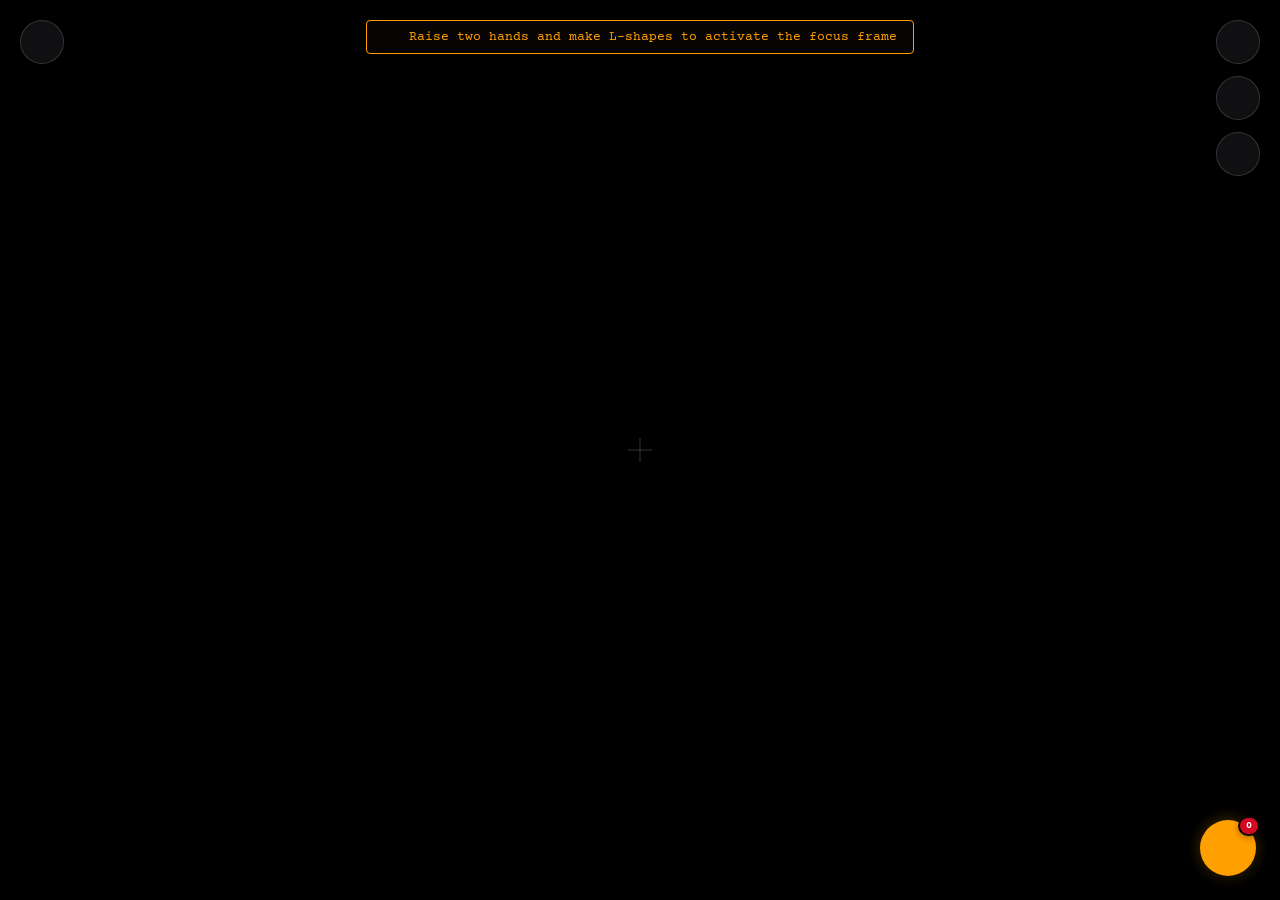
==== index.html @ 3a00f420 "Remove landing onboarding screen for instant system auto-start and add floating top-left info help t" ====
<!DOCTYPE html>
<html lang="en">
<head>
  <meta charset="UTF-8">
  <meta name="viewport" content="width=device-width, initial-scale=1.0">
  <title>SNIP SNAP! // Gesture Retro Film Camera</title>
  <!-- Google Fonts -->
  <link rel="preconnect" href="https://fonts.googleapis.com">
  <link rel="preconnect" href="https://fonts.gstatic.com" crossorigin>
  <link href="https://fonts.googleapis.com/css2?family=Courier+Prime:ital,wght@0,400;0,700;1,400;1,700&family=Space+Grotesk:wght@300..700&display=swap" rel="stylesheet">
  <!-- Lucide Icons -->
  <script src="https://unpkg.com/lucide@latest"></script>
  <!-- MediaPipe CDNs -->
  <script src="https://cdn.jsdelivr.net/npm/@mediapipe/camera_utils/camera_utils.js" crossorigin="anonymous"></script>
  <script src="https://cdn.jsdelivr.net/npm/@mediapipe/hands/hands.js" crossorigin="anonymous"></script>
  <!-- Stylesheets -->
  <link rel="stylesheet" href="style.css">
</head>
<body>
  <!-- Main Application Container -->
  <div class="app-container">
    <!-- Left Panel: Viewfinder (Now covers entire page) -->
    <main class="viewfinder-section">
      <div class="canvas-wrapper">
        <!-- Hidden source video stream -->
        <video id="webcam" autoplay playsinline muted style="position: absolute; width: 1px; height: 1px; opacity: 0; pointer-events: none;"></video>
        <!-- The rendering canvas -->
        <canvas id="viewfinder-canvas"></canvas>
        
        <!-- Retro Viewfinder Grid & HUD Layer -->
        <div class="hud-overlay">
          <!-- Floating Help Info Tooltip (Top Left) -->
          <div class="hud-info-floating">
            <button id="btn-toggle-info" class="btn-control-floating" title="Show Help Instructions">
              <i data-lucide="help-circle"></i>
            </button>
            <div id="info-tooltip" class="info-tooltip-box hidden">
              <h3>HOW TO USE 📸</h3>
              <ul>
                <li><strong>Frame:</strong> Make "L" shapes with both hands.</li>
                <li><strong>Snap:</strong> Fold index finger like a trigger.</li>
                <li><strong>Close:</strong> Show a Thumbs Up gesture.</li>
              </ul>
            </div>
          </div>

          <!-- Floating Controls (Top Right) -->
          <div class="hud-controls-floating">
            <button id="btn-toggle-hud" class="btn-control-floating" title="Toggle HUD Overlay">
              <i data-lucide="eye"></i>
            </button>
            <button id="btn-toggle-landmarks" class="btn-control-floating" title="Toggle Tracking Dots">
              <i data-lucide="circle-dot"></i>
            </button>
            <button id="btn-toggle-mirror" class="btn-control-floating" title="Mirror Camera Feed">
              <i data-lucide="refresh-cw"></i>
            </button>
          </div>

          <!-- Crosshairs -->
          <div class="center-crosshair"></div>

          <!-- Bottom Telemetry / Instructions overlay -->
          <div class="hud-bottom">
            <div class="gesture-guide" id="gesture-guide-text">
              <i data-lucide="info" class="guide-icon pulse"></i>
              <span class="guide-msg">Raise two hands and make L-shapes to activate the focus frame</span>
            </div>
          </div>
        </div>

        <!-- Camera Shutter Flash Overlay -->
        <div id="shutter-flash" class="shutter-flash"></div>
      </div>

      <!-- Floating Film Roll Toggle Button -->
      <button id="btn-toggle-roll" class="btn-floating-roll" title="Toggle Film Roll">
        <i data-lucide="film"></i>
        <span class="btn-roll-badge" id="btn-roll-badge">0</span>
      </button>
    </main>

    <!-- Floating Film Strip Ribbon Tray -->
    <div class="floating-roll-tray" id="floating-roll-tray">
      <div class="ribbon-header">
        <h3>FILM ROLL</h3>
        <span class="count-badge" id="photo-count">00/36</span>
      </div>
      
      <!-- Film frames list -->
      <div class="film-strip" id="film-strip">
        <!-- Film frames will be populated here -->
        <div class="film-strip-placeholder" id="film-placeholder">
          <i data-lucide="film"></i>
          <p>No snapshots yet</p>
          <span>Use L gesture to frame and fold index to capture!</span>
        </div>
      </div>
      
      <div class="ribbon-footer" style="display: flex; gap: 8px; padding: 12px 16px;">
        <button id="btn-collage" class="btn btn-primary" style="flex: 1; justify-content: center; font-weight: 700; letter-spacing: 0.05em;" disabled>
          <i data-lucide="grid"></i> CREATE COLLAGE
        </button>
        <button id="btn-clear-film" class="btn btn-danger" style="flex: 1; justify-content: center;" disabled>
          <i data-lucide="trash-2"></i> CLEAR ROLL
        </button>
      </div>
    </div>
  </div>

  <!-- Polaroid Printed Sheet Modal -->
  <div id="polaroid-modal" class="overlay polaroid-modal-hidden">
    <div class="polaroid-backdrop"></div>
    <div class="polaroid-wrapper">
      <div class="polaroid-card" id="polaroid-card">
        <div class="polaroid-photo-container">
          <img id="polaroid-img" src="" alt="Polaroid Snapshot">
          <div class="polaroid-overlay-gloss"></div>
        </div>
        <div class="polaroid-footer">
          <textarea id="polaroid-caption" rows="2" placeholder="Write a memory..."></textarea>
          <div class="polaroid-meta">
            <span class="date" id="polaroid-date">JUN 30, 2026</span>
            <span class="time" id="polaroid-time">21:42</span>
          </div>
        </div>
      </div>
      <div class="polaroid-actions">
        <div class="share-dropdown-container">
          <button id="btn-polaroid-share" class="btn btn-action">
            <i data-lucide="share-2"></i> SHARE PHOTO
          </button>
          <div class="share-dropdown-menu hidden" id="polaroid-share-menu">
            <button class="share-opt" data-action="download">
              <i data-lucide="download"></i> Download Image
            </button>
            <button class="share-opt" data-action="copy">
              <i data-lucide="copy"></i> Copy to Clipboard
            </button>
          </div>
        </div>
        <button id="btn-polaroid-close" class="btn btn-secondary">
          <i data-lucide="x"></i> CLOSE
        </button>
      </div>
    </div>
  </div>

  <!-- Collage Maker Modal -->
  <div id="collage-modal" class="overlay collage-modal-hidden">
    <div class="collage-backdrop"></div>
    <div class="collage-wrapper">
      <div class="collage-sidebar">
        <h2>COLLAGE SHEET</h2>
        <p class="sidebar-help">Select a template layout to compile your film roll negatives.</p>
        
        <div class="layout-selector">
          <label>LAYOUT PATTERN</label>
          <div class="layout-options">
            <button class="layout-btn active" data-layout="grid">2x2 GRID</button>
            <button class="layout-btn" data-layout="strip">35mm STRIP</button>
            <button class="layout-btn" data-layout="contact">CONTACT SHEET</button>
          </div>
        </div>
        
        <div class="collage-meta-input">
          <label>MEMO / TITLE</label>
          <input type="text" id="collage-title-input" value="SNIP SNAP! Memory Sheet">
        </div>
        
        <div class="collage-actions">
          <div class="share-dropdown-container">
            <button id="btn-collage-share" class="btn btn-primary" style="width: 100%; justify-content: center; gap: 8px;">
              <i data-lucide="share-2"></i> SHARE COLLAGE
            </button>
            <div class="share-dropdown-menu hidden" id="collage-share-menu">
              <button class="share-opt" data-action="download">
                <i data-lucide="download"></i> Download Image
              </button>
              <button class="share-opt" data-action="copy">
                <i data-lucide="copy"></i> Copy to Clipboard
              </button>
            </div>
          </div>
          <button id="btn-collage-close" class="btn btn-secondary" style="width: 100%; justify-content: center;">
            <i data-lucide="x"></i> CLOSE
          </button>
        </div>
      </div>
      <div class="collage-preview-panel">
        <div class="collage-canvas-container">
          <canvas id="collage-preview-canvas"></canvas>
        </div>
      </div>
    </div>
  </div>

  <!-- Batch 4 Snapshot Popup Modal -->
  <div id="snapshot-popup" class="overlay popup-hidden">
    <div class="popup-backdrop"></div>
    <div class="popup-wrapper">
      <div class="popup-card">
        <h2 class="popup-title">BATCH REVIEW 🎞️</h2>
        <p class="popup-subtitle">Reviewing your 4 latest negatives</p>
        
        <div class="popup-grid" id="popup-grid">
          <!-- Populated dynamically via JS -->
        </div>
        
        <div class="popup-guide">
          <div class="thumb-icon-wrapper">
            <i data-lucide="thumbs-up" class="thumb-icon pulse"></i>
          </div>
          <p class="guide-text">Perform a <strong>Thumbs Up</strong> gesture to resume shooting</p>
        </div>
        
        <div class="popup-actions" style="display: flex; gap: 12px; width: 100%;">
          <button id="btn-popup-download" class="btn btn-action" style="flex: 1; justify-content: center; gap: 8px;">
            <i data-lucide="download"></i> DOWNLOAD SHEET
          </button>
          <button id="btn-popup-close" class="btn btn-secondary" style="flex: 1; justify-content: center; gap: 8px;">
            <i data-lucide="x"></i> CLOSE MANUALLY
          </button>
        </div>
      </div>
    </div>
  </div>

  <!-- Scripts -->
  <script type="module" src="app.js"></script>
</body>
</html>
---- style.css ----
/* 
 * HALIDE-35 Custom Design System
 * Styled with OKLCH Colors and Retro-Modern UI details
 */

:root {
  /* Color System */
  --bg-app: oklch(0.12 0.01 25);         /* Deep charcoal body background */
  --bg-surface: oklch(0.18 0.015 25);    /* Matte camera body black */
  --bg-surface-elev: oklch(0.24 0.02 25); /* Brushed magnesium metal */
  
  --ink-primary: oklch(0.96 0.005 25);    /* Off-white readable text */
  --ink-secondary: oklch(0.70 0.01 25);  /* Muted silver grey */
  --ink-muted: oklch(0.45 0.01 25);      /* Dark grey label text */
  
  --accent-red: oklch(0.55 0.22 25);     /* Leica classic red dot */
  --accent-amber: oklch(0.78 0.18 70);   /* Retro light emitting indicator yellow */
  --accent-cyan: oklch(0.75 0.15 175);   /* Focus green/cyan */
  --accent-film: oklch(0.35 0.08 45);    /* Dark burnt orange / film tone */
  
  /* Fonts */
  --font-sans: 'Space Grotesk', system-ui, -apple-system, sans-serif;
  --font-mono: 'Courier Prime', 'Courier New', monospace;

  /* Shadows and Borders */
  --shadow-sm: 0 2px 8px oklch(0 0 0 / 0.3);
  --shadow-lg: 0 10px 30px oklch(0 0 0 / 0.5);
  --border-radius-sm: 4px;
  --border-radius-md: 8px;
  --border-radius-lg: 16px;
  
  --transition-smooth: all 0.3s cubic-bezier(0.16, 1, 0.3, 1);
}

/* Base Styles */
* {
  box-sizing: border-box;
  margin: 0;
  padding: 0;
}

body {
  background-color: var(--bg-app);
  color: var(--ink-primary);
  font-family: var(--font-sans);
  min-height: 100vh;
  overflow: hidden;
  display: flex;
  flex-direction: column;
}

/* Buttons */
.btn {
  background: var(--bg-surface-elev);
  border: 1px solid oklch(0.35 0.01 25);
  color: var(--ink-primary);
  font-family: var(--font-sans);
  font-weight: 500;
  font-size: 0.95rem;
  padding: 10px 20px;
  border-radius: var(--border-radius-sm);
  cursor: pointer;
  display: inline-flex;
  align-items: center;
  gap: 8px;
  transition: var(--transition-smooth);
}

.btn:hover {
  background: oklch(0.28 0.02 25);
  border-color: var(--ink-secondary);
}

.btn-primary {
  background: var(--accent-red);
  border-color: var(--accent-red);
  font-weight: 600;
}

.btn-primary:hover {
  background: oklch(0.60 0.22 25);
  border-color: oklch(0.60 0.22 25);
  box-shadow: 0 0 15px oklch(0.55 0.22 25 / 0.4);
}

.btn-danger {
  background: oklch(0.30 0.08 25);
  border-color: oklch(0.40 0.08 25);
  color: oklch(0.85 0.08 25);
}

.btn-danger:hover:not(:disabled) {
  background: oklch(0.45 0.18 25);
  border-color: oklch(0.45 0.18 25);
  color: #fff;
}

.btn:disabled {
  opacity: 0.3;
  cursor: not-allowed;
}

.btn-icon {
  padding: 8px 12px;
  font-size: 0.8rem;
  text-transform: uppercase;
  letter-spacing: 0.05em;
}

.btn-icon svg {
  width: 16px;
  height: 16px;
}

/* App Container Layout */
.app-container {
  position: relative;
  height: 100vh;
  width: 100vw;
  overflow: hidden;
  background: #000;
}

/* --- Viewfinder Section (Left) --- */
.viewfinder-section {
  position: absolute;
  top: 0;
  left: 0;
  width: 100%;
  height: 100%;
  background: #000;
  padding: 0;
}

/* Theme Switching Variables */
body.theme-classic {
  --theme-accent: #ffb000;
  --theme-accent-glow: rgba(255, 176, 0, 0.35);
  --theme-bracket-color: #ffffff;
  --theme-outer-overlay: rgba(0, 0, 0, 0.93);
  --theme-film-backing: oklch(0.08 0.01 25);
}

body.theme-neon {
  --theme-accent: #00f2fe;
  --theme-accent-glow: rgba(0, 242, 254, 0.4);
  --theme-bracket-color: #00ffd2;
  --theme-outer-overlay: rgba(8, 4, 18, 0.96);
  --theme-film-backing: oklch(0.06 0.03 260);
}

body.theme-sage {
  --theme-accent: #8ea89d;
  --theme-accent-glow: rgba(142, 168, 157, 0.35);
  --theme-bracket-color: #e2e8e5;
  --theme-outer-overlay: rgba(18, 20, 16, 0.94);
  --theme-film-backing: oklch(0.10 0.01 120);
}

.camera-header {
  display: flex;
  justify-content: space-between;
  align-items: center;
  background: var(--bg-surface);
  border: 1px solid oklch(0.25 0.01 25);
  padding: 12px 24px;
  border-radius: var(--border-radius-md);
  box-shadow: var(--shadow-sm);
  transition: var(--transition-smooth);
}

.theme-selector {
  display: flex;
  align-items: center;
  gap: 10px;
  background: oklch(0.10 0.01 25);
  padding: 3px;
  border-radius: 30px;
  border: 1px solid oklch(0.24 0.01 25);
}

.selector-label {
  font-family: var(--font-mono);
  font-size: 0.6rem;
  font-weight: 700;
  color: var(--ink-muted);
  letter-spacing: 0.1em;
  padding-left: 8px;
}

.selector-options {
  display: flex;
  gap: 2px;
}

.theme-btn {
  background: transparent;
  border: none;
  color: var(--ink-secondary);
  font-family: var(--font-sans);
  font-size: 0.65rem;
  font-weight: 700;
  letter-spacing: 0.05em;
  padding: 5px 12px;
  border-radius: 20px;
  cursor: pointer;
  transition: var(--transition-smooth);
}

.theme-btn:hover {
  color: var(--ink-primary);
}

.theme-btn.active {
  background: var(--theme-accent, #ffb000);
  color: oklch(0.08 0.01 25);
  box-shadow: 0 2px 8px var(--theme-accent-glow, rgba(255, 176, 0, 0.25));
}

.brand {
  display: flex;
  align-items: center;
  gap: 12px;
}

.logo-red-dot {
  width: 12px;
  height: 12px;
  background-color: var(--accent-red);
  border-radius: 50%;
  box-shadow: 0 0 8px var(--accent-red);
}

.brand h2 {
  font-size: 1.1rem;
  letter-spacing: 0.15em;
  font-weight: 700;
}

.model-badge {
  font-family: var(--font-mono);
  font-size: 0.75rem;
  background: var(--accent-amber);
  color: oklch(0.15 0.04 70);
  font-weight: bold;
  padding: 2px 6px;
  border-radius: 2px;
}

.telemetry {
  display: flex;
  gap: 24px;
  font-family: var(--font-mono);
}

.telemetry-item {
  display: flex;
  flex-direction: column;
  align-items: flex-start;
}

.telemetry-item .label {
  font-size: 0.65rem;
  color: var(--ink-muted);
  letter-spacing: 0.1em;
}

.telemetry-item .value {
  font-size: 1rem;
  color: var(--accent-amber);
  font-weight: 700;
  text-shadow: 0 0 4px oklch(0.78 0.18 70 / 0.3);
}

.battery-status {
  display: flex;
  align-items: center;
  gap: 6px;
  font-family: var(--font-mono);
  font-size: 0.85rem;
  color: var(--ink-secondary);
}

.battery-status svg {
  width: 18px;
  height: 18px;
  color: var(--accent-cyan);
}

/* Canvas / Video Area */
.canvas-wrapper {
  position: absolute;
  top: 0;
  left: 0;
  width: 100%;
  height: 100%;
  margin: 0;
  display: flex;
  align-items: center;
  justify-content: center;
  background: #000;
  overflow: hidden;
}

#viewfinder-canvas {
  width: 100%;
  height: 100%;
  object-fit: cover;
  background: #000;
}

/* HUD Overlay on Viewfinder */
.hud-overlay {
  position: absolute;
  top: 0;
  left: 0;
  right: 0;
  bottom: 0;
  pointer-events: none;
  display: flex;
  flex-direction: column;
  justify-content: space-between;
  padding: 20px;
  font-family: var(--font-mono);
  opacity: 1;
  transition: opacity 0.3s ease;
}

/* Floating Controls (Top Right) */
.hud-controls-floating {
  position: absolute;
  top: 20px;
  right: 20px;
  display: flex;
  flex-direction: column;
  gap: 12px;
  z-index: 30;
  pointer-events: auto; /* Allow clicks on buttons */
}

.btn-control-floating {
  background: rgba(25, 25, 30, 0.65);
  border: 1px solid rgba(255, 255, 255, 0.15);
  color: var(--ink-secondary);
  width: 44px;
  height: 44px;
  border-radius: 50%;
  display: flex;
  align-items: center;
  justify-content: center;
  cursor: pointer;
  transition: var(--transition-smooth);
  backdrop-filter: blur(8px);
  box-shadow: 0 4px 12px rgba(0,0,0,0.3);
}

.btn-control-floating:hover {
  background: rgba(25, 25, 30, 0.85);
  border-color: rgba(255, 255, 255, 0.3);
  color: var(--ink-primary);
  transform: scale(1.05);
}

.btn-control-floating.active {
  color: var(--theme-accent, var(--accent-cyan));
  border-color: var(--theme-accent, var(--accent-cyan));
  box-shadow: 0 0 15px var(--theme-accent-glow, rgba(0,255,210,0.3));
}

.btn-control-floating svg {
  width: 20px;
  height: 20px;
}

.hud-overlay.hud-hidden {
  opacity: 0 !important;
}

.hud-top-left, .hud-top-right {
  display: flex;
  align-items: center;
}

.rec-indicator {
  display: flex;
  align-items: center;
  gap: 8px;
  background: oklch(0.12 0.01 25 / 0.75);
  padding: 6px 12px;
  border-radius: var(--border-radius-sm);
  border: 1px solid oklch(0.3 0.01 25 / 0.5);
  font-weight: bold;
  color: #fff;
  font-size: 0.8rem;
  letter-spacing: 0.1em;
}

.rec-dot {
  width: 8px;
  height: 8px;
  background-color: var(--accent-red);
  border-radius: 50%;
  animation: flash 1s infinite alternate;
  box-shadow: 0 0 8px var(--accent-red);
}

.timer {
  background: oklch(0.12 0.01 25 / 0.75);
  padding: 6px 12px;
  border-radius: var(--border-radius-sm);
  border: 1px solid oklch(0.3 0.01 25 / 0.5);
  color: var(--ink-primary);
  font-size: 0.8rem;
  letter-spacing: 0.05em;
}

.center-crosshair {
  position: absolute;
  top: 50%;
  left: 50%;
  width: 24px;
  height: 24px;
  transform: translate(-50%, -50%);
}

.center-crosshair::before,
.center-crosshair::after {
  content: "";
  position: absolute;
  background-color: oklch(1 0 0 / 0.2);
}

.center-crosshair::before {
  top: 50%;
  left: 0;
  width: 100%;
  height: 1px;
  transform: translateY(-50%);
}

.center-crosshair::after {
  left: 50%;
  top: 0;
  height: 100%;
  width: 1px;
  transform: translateX(-50%);
}

.hud-bottom {
  display: flex;
  justify-content: center;
  width: 100%;
}

.gesture-guide {
  background: oklch(0.12 0.01 25 / 0.85);
  border: 1px solid var(--accent-amber);
  color: var(--accent-amber);
  padding: 8px 16px;
  border-radius: var(--border-radius-sm);
  display: flex;
  align-items: center;
  gap: 10px;
  font-size: 0.8rem;
  max-width: 90%;
  text-align: center;
  box-shadow: 0 4px 15px oklch(0 0 0 / 0.4);
  backdrop-filter: blur(4px);
  transition: var(--transition-smooth);
}

.gesture-guide.active-focus {
  border-color: var(--accent-cyan);
  color: var(--accent-cyan);
  box-shadow: 0 0 15px oklch(0.75 0.15 175 / 0.3);
}

.guide-icon {
  width: 16px;
  height: 16px;
}

.pulse {
  animation: pulse-glow 1.5s infinite alternate;
}

.camera-footer {
  display: flex;
  justify-content: center;
  padding: 8px 0;
}

.control-row {
  display: flex;
  gap: 16px;
  background: var(--bg-surface);
  border: 1px solid oklch(0.25 0.01 25);
  padding: 8px 16px;
  border-radius: var(--border-radius-md);
  box-shadow: var(--shadow-sm);
}

.control-row .btn-icon {
  display: flex;
  flex-direction: column;
  align-items: center;
  gap: 4px;
  font-size: 0.65rem;
  background: transparent;
  border: none;
  color: var(--ink-secondary);
  padding: 6px 12px;
}

.control-row .btn-icon:hover {
  color: var(--ink-primary);
  background: oklch(0.22 0.015 25);
  border-radius: var(--border-radius-sm);
}

.control-row .btn-icon.active {
  color: var(--theme-accent, var(--accent-cyan));
  text-shadow: 0 0 8px var(--theme-accent-glow, rgba(0,255,210,0.25));
}

/* Shutter Flash Effect overlay */
.shutter-flash {
  position: absolute;
  top: 0;
  left: 0;
  right: 0;
  bottom: 0;
  background-color: #fff;
  opacity: 0;
  pointer-events: none;
  z-index: 10;
  transition: opacity 0.05s ease-out;
}

.shutter-flash.flash-active {
  opacity: 1;
  transition: none;
}

/* --- Floating Film Tray & Toggle Button --- */
.floating-roll-tray {
  position: absolute;
  left: 50%;
  bottom: -280px; /* starts off-screen */
  transform: translateX(-50%);
  width: 90%;
  max-width: 480px;
  background: var(--bg-surface);
  border: 1px solid oklch(0.3 0.01 25);
  border-radius: var(--border-radius-lg);
  box-shadow: 0 15px 45px rgba(0,0,0,0.7);
  transition: bottom 0.4s cubic-bezier(0.16, 1, 0.3, 1);
  z-index: 40;
  display: flex;
  flex-direction: column;
  overflow: hidden;
}

.floating-roll-tray.tray-active {
  bottom: 96px; /* slides up above bottom toggle button */
}

.ribbon-header {
  padding: 12px 16px;
  border-bottom: 1px solid oklch(0.25 0.01 25);
  display: flex;
  justify-content: space-between;
  align-items: center;
  z-index: 2;
  background: var(--bg-surface);
}

.ribbon-header h3 {
  font-size: 0.8rem;
  letter-spacing: 0.1em;
  font-weight: 700;
  color: var(--ink-secondary);
}

.count-badge {
  font-family: var(--font-mono);
  background: oklch(0.14 0.01 25);
  border: 1px solid oklch(0.3 0.01 25);
  padding: 2px 8px;
  font-size: 0.75rem;
  font-weight: bold;
  color: var(--theme-accent, var(--accent-amber));
  border-radius: 4px;
}

/* Scrollable Film Strip inside Floating Tray */
.film-strip {
  display: flex;
  flex-direction: row;
  overflow-x: auto;
  overflow-y: hidden;
  padding: 16px;
  gap: 16px;
  background: oklch(0.08 0.01 25);
  box-shadow: inset 0 0 12px rgba(0,0,0,0.7);
  scrollbar-width: none;
  white-space: nowrap;
}

.film-strip::-webkit-scrollbar {
  display: none;
}

/* Placeholder inside floating tray */
.film-strip-placeholder {
  display: flex;
  flex-direction: column;
  align-items: center;
  justify-content: center;
  width: 100%;
  color: var(--ink-muted);
  text-align: center;
  font-family: var(--font-sans);
  padding: 10px;
}

.film-strip-placeholder svg {
  width: 32px;
  height: 32px;
  margin-bottom: 8px;
  stroke-width: 1.2px;
  opacity: 0.3;
}

.film-strip-placeholder p {
  font-size: 0.85rem;
  font-weight: 600;
  margin-bottom: 2px;
  color: var(--ink-secondary);
}

.film-strip-placeholder span {
  font-size: 0.65rem;
  line-height: 1.3;
  opacity: 0.6;
  max-width: 220px;
}

/* Film Frame inside Floating Tray */
.film-frame {
  position: relative;
  background-color: oklch(0.12 0.01 25);
  border: 1px solid oklch(0.2 0.01 25);
  padding: 8px;
  border-radius: 4px;
  display: flex;
  flex-direction: column;
  box-shadow: 0 4px 10px rgba(0,0,0,0.4);
  cursor: pointer;
  width: 116px;
  height: 130px;
  flex-shrink: 0;
}

.film-frame:hover {
  transform: scale(1.03);
  box-shadow: 0 8px 20px rgba(0,0,0,0.6);
  z-index: 5;
}

.film-img-container {
  aspect-ratio: 4/3;
  width: 100%;
  overflow: hidden;
  background-color: #000;
  border: 1px solid oklch(0.05 0.01 25);
  position: relative;
}

.film-img-container img {
  width: 100%;
  height: 100%;
  object-fit: cover;
  filter: contrast(1.05) saturate(1.1) brightness(0.95);
}

.film-frame:hover img {
  filter: contrast(1.1) saturate(1.15) brightness(1.02);
}

.film-frame-meta {
  display: flex;
  justify-content: space-between;
  align-items: center;
  margin-top: 6px;
  font-family: var(--font-mono);
  font-size: 0.55rem;
  color: var(--accent-film);
}

.film-frame-meta .time {
  color: var(--ink-muted);
}

.ribbon-footer {
  padding: 12px 16px;
  border-top: 1px solid oklch(0.25 0.01 25);
  background: var(--bg-surface);
  z-index: 2;
  display: flex;
  justify-content: center;
  gap: 8px;
}

/* Floating Gallery Toggle Button */
.btn-floating-roll {
  position: absolute;
  bottom: 24px;
  right: 24px;
  background: var(--theme-accent, var(--accent-amber));
  color: oklch(0.12 0.01 25);
  border: none;
  width: 56px;
  height: 56px;
  border-radius: 50%;
  display: flex;
  align-items: center;
  justify-content: center;
  cursor: pointer;
  box-shadow: 0 8px 24px rgba(0,0,0,0.4), 0 0 15px var(--theme-accent-glow, rgba(255,176,0,0.3));
  transition: var(--transition-smooth);
  z-index: 35;
}

.btn-floating-roll:hover {
  transform: scale(1.1) translateY(-2px);
  box-shadow: 0 10px 28px rgba(0,0,0,0.5), 0 0 20px var(--theme-accent-glow, rgba(255,176,0,0.4));
}

.btn-floating-roll svg {
  width: 24px;
  height: 24px;
}

.btn-roll-badge {
  position: absolute;
  top: -4px;
  right: -4px;
  background: var(--accent-red);
  color: #fff;
  font-family: var(--font-mono);
  font-size: 0.65rem;
  font-weight: bold;
  padding: 2px 6px;
  border-radius: 10px;
  border: 2px solid oklch(0.12 0.01 25);
  box-shadow: 0 2px 6px rgba(0,0,0,0.3);
}

.ribbon-footer .btn {
  width: 100%;
  justify-content: center;
}


/* --- Polaroid Overlay & Modal (Printed photo) --- */
.overlay {
  position: fixed;
  top: 0;
  left: 0;
  right: 0;
  bottom: 0;
  display: flex;
  align-items: center;
  justify-content: center;
  z-index: 100;
  backdrop-filter: blur(10px);
  background-color: rgba(0, 0, 0, 0.85);
  transition: opacity 0.3s ease;
}

/* Onboarding overlay styling */
.onboarding-active {
  opacity: 1;
  pointer-events: auto;
}

.onboarding-card {
  background: var(--bg-surface);
  border: 1px solid oklch(0.3 0.01 25);
  padding: 40px;
  border-radius: var(--border-radius-lg);
  max-width: 600px;
  width: 90%;
  text-align: center;
  box-shadow: var(--shadow-lg);
  display: flex;
  flex-direction: column;
  align-items: center;
}

.camera-lens-logo {
  width: 80px;
  height: 80px;
  border-radius: 50%;
  background: radial-gradient(circle at 35% 35%, oklch(0.35 0.02 25), oklch(0.08 0.01 25) 75%);
  border: 4px solid var(--bg-surface-elev);
  position: relative;
  margin-bottom: 24px;
  box-shadow: 0 0 20px rgba(0,0,0,0.6);
}

.lens-shutter {
  position: absolute;
  top: 15px;
  left: 15px;
  right: 15px;
  bottom: 15px;
  border-radius: 50%;
  background: repeating-conic-gradient(from 0deg, oklch(0.08 0.01 25) 0deg 45deg, oklch(0.15 0.01 25) 45deg 90deg);
  border: 2px solid oklch(0.2 0.01 25);
}

.lens-reflection {
  position: absolute;
  top: 10px;
  left: 10px;
  width: 25px;
  height: 12px;
  background: rgba(255, 255, 255, 0.15);
  border-radius: 50%;
  transform: rotate(-30deg);
}

.onboarding-card h1 {
  font-size: 2.2rem;
  letter-spacing: 0.2em;
  font-weight: 800;
  margin-bottom: 4px;
}

.onboarding-card .subtitle {
  font-size: 0.8rem;
  font-family: var(--font-mono);
  color: var(--accent-amber);
  letter-spacing: 0.25em;
  margin-bottom: 30px;
}

.instructions-list {
  display: flex;
  flex-direction: column;
  gap: 20px;
  text-align: left;
  margin-bottom: 35px;
  width: 100%;
}

.instruction-item {
  display: flex;
  gap: 16px;
  background: oklch(0.14 0.01 25);
  padding: 16px;
  border-radius: var(--border-radius-md);
  border: 1px solid oklch(0.22 0.01 25);
}

.instruction-item .icon-wrap {
  display: flex;
  align-items: center;
  justify-content: center;
  background: var(--bg-surface-elev);
  border: 1px solid oklch(0.3 0.01 25);
  border-radius: 50%;
  width: 44px;
  height: 44px;
  flex-shrink: 0;
}

.instruction-item .icon-wrap svg {
  width: 20px;
  height: 20px;
  color: var(--accent-amber);
}

.instruction-item .text-wrap h3 {
  font-size: 0.95rem;
  font-weight: 600;
  margin-bottom: 4px;
  color: var(--ink-primary);
}

.instruction-item .text-wrap p {
  font-size: 0.8rem;
  line-height: 1.4;
  color: var(--ink-secondary);
}

.perm-disclaimer {
  font-size: 0.7rem;
  color: var(--ink-muted);
  margin-top: 12px;
}

/* Polaroid Modal Styles */
.polaroid-modal-hidden {
  opacity: 0;
  pointer-events: none;
}

.polaroid-backdrop {
  position: absolute;
  width: 100%;
  height: 100%;
  cursor: pointer;
}

.polaroid-wrapper {
  display: flex;
  flex-direction: column;
  align-items: center;
  gap: 24px;
  z-index: 101;
  perspective: 1000px;
}

/* The actual polaroid frame design */
.polaroid-card {
  background-color: oklch(0.95 0.005 60); /* Matte pure white/light grey paper */
  padding: 16px 16px 40px 16px; /* Wide bottom margin */
  border-radius: 4px;
  box-shadow: 0 15px 45px rgba(0, 0, 0, 0.6), 
              inset 0 0 1px 1px rgba(255,255,255,0.8);
  width: 380px;
  transform: rotateX(10deg) rotateY(-5deg);
  transition: transform 0.6s cubic-bezier(0.16, 1, 0.3, 1), background-color 0.4s ease, border-color 0.4s ease, box-shadow 0.4s ease;
  display: flex;
  flex-direction: column;
  gap: 16px;
  border: 1px solid oklch(0.85 0.01 60);
}

/* Polaroid Card Themes */
.polaroid-card.theme-classic {
  background-color: #f7f6f0;
  border: 1px solid #e4e3d9;
}
.polaroid-card.theme-classic textarea {
  color: #1a1a1a;
  border-bottom: 1px dashed rgba(0, 0, 0, 0.15);
}

.polaroid-card.theme-neon {
  background-color: oklch(0.16 0.02 265);
  border: 1px solid var(--theme-accent, #00f2fe);
  box-shadow: 0 15px 45px rgba(0, 0, 0, 0.7), 0 0 15px rgba(0, 242, 254, 0.2);
}
.polaroid-card.theme-neon textarea {
  color: var(--theme-accent, #00f2fe);
  border-bottom: 1px dashed rgba(0, 242, 254, 0.3);
  text-shadow: 0 0 5px rgba(0, 242, 254, 0.4);
}
.polaroid-card.theme-neon .polaroid-meta {
  color: #9d4edd;
}

.polaroid-card.theme-sage {
  background-color: #e5ece9;
  border: 1px solid #ccd5d1;
}
.polaroid-card.theme-sage textarea {
  color: #2e3b35;
  border-bottom: 1px dashed rgba(46, 59, 53, 0.2);
}
.polaroid-card.theme-sage .polaroid-meta {
  color: #556b60;
}

.polaroid-photo-container {
  position: relative;
  aspect-ratio: 4/3;
  width: 100%;
  background-color: #111;
  overflow: hidden;
  box-shadow: inset 0 2px 8px rgba(0,0,0,0.5), 
              0 1px 2px rgba(255,255,255,0.2);
}

.polaroid-photo-container img {
  width: 100%;
  height: 100%;
  object-fit: cover;
  display: block;
}

.polaroid-overlay-gloss {
  position: absolute;
  top: 0;
  left: 0;
  width: 100%;
  height: 100%;
  background: linear-gradient(135deg, rgba(255,255,255,0.15) 0%, rgba(255,255,255,0.03) 40%, transparent 40%);
  pointer-events: none;
}

.polaroid-footer {
  display: flex;
  flex-direction: column;
  gap: 12px;
}

/* Handwritten caption text area */
.polaroid-footer textarea {
  background: transparent;
  border: none;
  border-bottom: 1px dashed oklch(0.7 0.01 60);
  font-family: var(--font-mono); /* Typewriter aesthetic */
  font-size: 1rem;
  font-weight: bold;
  color: oklch(0.2 0.01 25);
  resize: none;
  outline: none;
  width: 100%;
  padding: 4px 0;
  line-height: 1.4;
}

.polaroid-meta {
  display: flex;
  justify-content: space-between;
  font-family: var(--font-mono);
  font-size: 0.7rem;
  color: oklch(0.4 0.01 25);
  font-weight: bold;
}

.polaroid-actions {
  display: flex;
  gap: 12px;
  width: 100%;
  justify-content: center;
}

.polaroid-actions .btn {
  padding: 12px 24px;
}

.btn-action {
  background: var(--accent-amber);
  color: oklch(0.15 0.04 70);
  border-color: var(--accent-amber);
  font-weight: 600;
}

.btn-action:hover {
  background: oklch(0.85 0.18 70);
  border-color: oklch(0.85 0.18 70);
  box-shadow: 0 0 15px oklch(0.78 0.18 70 / 0.4);
}

/* Animations */
@keyframes flash {
  from { opacity: 0.3; }
  to { opacity: 1; }
}

@keyframes pulse-glow {
  from {
    opacity: 0.6;
    box-shadow: 0 0 8px currentColor;
  }
  to {
    opacity: 1;
    box-shadow: 0 0 18px currentColor;
  }
}

/* Glitch Title Text Effect */
.glitch-text {
  font-weight: 900;
  text-shadow: 0.05em 0 0 oklch(0.6 0.2 30),
              -0.025em -0.05em 0 oklch(0.5 0.25 150),
              0.025em 0.05em 0 oklch(0.6 0.2 270);
  animation: glitch 1s infinite alternate;
}

@keyframes glitch {
  0% {
    text-shadow: 0.05em 0 0 oklch(0.6 0.2 30),
                -0.025em -0.05em 0 oklch(0.5 0.25 150),
                0.025em 0.05em 0 oklch(0.6 0.2 270);
  }
  14% {
    text-shadow: 0.05em 0 0 oklch(0.6 0.2 30),
                -0.025em -0.05em 0 oklch(0.5 0.25 150),
                0.025em 0.05em 0 oklch(0.6 0.2 270);
  }
  15% {
    text-shadow: -0.05em -0.025em 0 oklch(0.6 0.2 30),
                0.025em 0.025em 0 oklch(0.5 0.25 150),
                -0.05em -0.05em 0 oklch(0.6 0.2 270);
  }
  49% {
    text-shadow: -0.05em -0.025em 0 oklch(0.6 0.2 30),
                0.025em 0.025em 0 oklch(0.5 0.25 150),
                -0.05em -0.05em 0 oklch(0.6 0.2 270);
  }
  50% {
    text-shadow: 0.025em 0.05em 0 oklch(0.6 0.2 30),
                0.05em 0.025em 0 oklch(0.5 0.25 150),
                0.05em -0.025em 0 oklch(0.6 0.2 270);
  }
  99% {
    text-shadow: 0.025em 0.05em 0 oklch(0.6 0.2 30),
                0.05em 0.025em 0 oklch(0.5 0.25 150),
                0.05em -0.025em 0 oklch(0.6 0.2 270);
  }
  100% {
    text-shadow: -0.025em 0 0 oklch(0.6 0.2 30),
                -0.025em -0.025em 0 oklch(0.5 0.25 150),
                -0.025em -0.05em 0 oklch(0.6 0.2 270);
  }
}

/* --- Individual Frame Actions (Delete & Save) --- */
.film-frame-actions {
  position: absolute;
  top: 8px;
  right: 8px;
  display: flex;
  gap: 4px;
  opacity: 0;
  pointer-events: none;
  transition: opacity 0.2s ease;
  z-index: 10;
}

.film-frame:hover .film-frame-actions {
  opacity: 1;
  pointer-events: auto;
}

.frame-action-btn {
  background: rgba(0, 0, 0, 0.75);
  border: 1px solid oklch(0.3 0.01 25);
  color: #fff;
  width: 24px;
  height: 24px;
  border-radius: 50%;
  display: flex;
  align-items: center;
  justify-content: center;
  cursor: pointer;
  transition: all 0.2s ease;
  box-shadow: 0 2px 6px rgba(0,0,0,0.4);
}

.frame-action-btn svg {
  width: 12px;
  height: 12px;
}

.frame-action-btn:hover {
  transform: scale(1.15);
}

.frame-action-btn.delete-btn:hover {
  background: oklch(0.45 0.18 25);
  border-color: oklch(0.45 0.18 25);
}

.frame-action-btn.save-btn:hover {
  background: var(--theme-accent, #ffb000);
  border-color: var(--theme-accent, #ffb000);
  color: #000;
}

/* --- Collage Modal Styles --- */
.collage-modal-hidden {
  opacity: 0;
  pointer-events: none;
}

#collage-modal {
  display: flex;
  align-items: center;
  justify-content: center;
  z-index: 150;
  transition: opacity 0.3s ease;
}

.collage-backdrop {
  position: absolute;
  top: 0;
  left: 0;
  width: 100%;
  height: 100%;
  background: rgba(0, 0, 0, 0.85);
  cursor: pointer;
}

.collage-wrapper {
  display: grid;
  grid-template-columns: 280px 1fr;
  width: 85%;
  height: 85%;
  max-width: 1100px;
  max-height: 750px;
  background: var(--bg-surface);
  border: 2px solid oklch(0.25 0.01 25);
  border-radius: var(--border-radius-lg);
  box-shadow: 0 25px 60px rgba(0,0,0,0.8);
  overflow: hidden;
  z-index: 151;
  transform: scale(0.95);
  transition: transform 0.3s cubic-bezier(0.16, 1, 0.3, 1);
}

#collage-modal:not(.collage-modal-hidden) .collage-wrapper {
  transform: scale(1);
}

/* Collage Sidebar (Left) */
.collage-sidebar {
  padding: 24px;
  background: oklch(0.15 0.01 25);
  border-right: 1px solid oklch(0.25 0.01 25);
  display: flex;
  flex-direction: column;
  gap: 20px;
  overflow-y: auto;
}

.collage-sidebar h2 {
  font-size: 1.1rem;
  letter-spacing: 0.05em;
  font-weight: 700;
  color: var(--ink-primary);
}

.sidebar-help {
  font-size: 0.78rem;
  color: var(--ink-secondary);
  line-height: 1.4;
}

.layout-selector {
  display: flex;
  flex-direction: column;
  gap: 8px;
}

.layout-selector label,
.collage-meta-input label {
  font-family: var(--font-mono);
  font-size: 0.65rem;
  font-weight: bold;
  color: var(--ink-muted);
  letter-spacing: 0.1em;
}

.layout-options {
  display: flex;
  flex-direction: column;
  gap: 6px;
}

.layout-btn {
  background: var(--bg-surface-elev);
  border: 1px solid oklch(0.28 0.015 25);
  color: var(--ink-secondary);
  font-size: 0.75rem;
  font-weight: 600;
  padding: 8px 12px;
  border-radius: var(--border-radius-sm);
  cursor: pointer;
  text-align: left;
  transition: all 0.2s ease;
}

.layout-btn:hover {
  color: #fff;
  border-color: var(--ink-secondary);
}

.layout-btn.active {
  background: var(--theme-accent, #ffb000);
  color: oklch(0.08 0.01 25);
  border-color: var(--theme-accent, #ffb000);
  font-weight: 700;
  box-shadow: 0 2px 10px var(--theme-accent-glow, rgba(255, 176, 0, 0.25));
}

.collage-meta-input {
  display: flex;
  flex-direction: column;
  gap: 8px;
}

.collage-meta-input input {
  background: oklch(0.10 0.01 25);
  border: 1px solid oklch(0.26 0.01 25);
  color: #fff;
  padding: 8px 12px;
  font-size: 0.85rem;
  border-radius: var(--border-radius-sm);
  outline: none;
  font-family: var(--font-sans);
}

.collage-meta-input input:focus {
  border-color: var(--theme-accent, #ffb000);
}

.collage-actions {
  margin-top: auto;
  display: flex;
  flex-direction: column;
  gap: 8px;
}

/* Collage Preview (Right) */
.collage-preview-panel {
  display: flex;
  align-items: center;
  justify-content: center;
  background: oklch(0.08 0.01 25);
  padding: 32px;
  position: relative;
  overflow: hidden;
}

.collage-canvas-container {
  display: flex;
  align-items: center;
  justify-content: center;
  width: 100%;
  height: 100%;
  max-width: 600px;
  max-height: 600px;
  box-shadow: 0 10px 40px rgba(0,0,0,0.6);
}

#collage-preview-canvas {
  max-width: 100%;
  max-height: 100%;
  object-fit: contain;
  background: #f7f6f0; /* Default classic cream backing */
  border-radius: 4px;
}



/* --- Share Dropdown Menu --- */
.share-dropdown-container {
  position: relative;
  display: inline-block;
  width: 100%;
}

.share-dropdown-menu {
  position: absolute;
  bottom: 115%;
  left: 0;
  width: 100%;
  background: rgba(25, 25, 30, 0.96);
  border: 1px solid oklch(0.3 0.01 25);
  border-radius: var(--border-radius-md);
  box-shadow: 0 -8px 24px rgba(0,0,0,0.6);
  display: flex;
  flex-direction: column;
  padding: 6px;
  z-index: 200;
  backdrop-filter: blur(12px);
  transition: opacity 0.2s ease, transform 0.2s ease;
}

.share-dropdown-menu.hidden {
  opacity: 0;
  pointer-events: none;
  transform: translateY(8px);
}

.share-opt {
  background: transparent;
  border: none;
  color: var(--ink-secondary);
  padding: 8px 12px;
  font-family: var(--font-sans);
  font-size: 0.82rem;
  font-weight: 600;
  display: flex;
  align-items: center;
  gap: 10px;
  width: 100%;
  text-align: left;
  border-radius: var(--border-radius-sm);
  cursor: pointer;
  transition: all 0.15s ease;
}

.share-opt:hover {
  background: var(--theme-accent, #ffb000);
  color: #000;
}

.share-opt svg {
  width: 14px;
  height: 14px;
}

/* --- Batch 4 Snapshot Popup Styles --- */
.popup-hidden {
  opacity: 0;
  pointer-events: none;
}

#snapshot-popup {
  display: flex;
  align-items: center;
  justify-content: center;
  z-index: 180;
  transition: opacity 0.3s ease;
}

.popup-backdrop {
  position: absolute;
  top: 0;
  left: 0;
  width: 100%;
  height: 100%;
  background: rgba(0, 0, 0, 0.9);
  cursor: pointer;
}

.popup-wrapper {
  z-index: 181;
  width: 90%;
  max-width: 680px;
}

.popup-card {
  background: var(--bg-surface);
  border: 2px solid oklch(0.3 0.01 25);
  border-radius: var(--border-radius-lg);
  padding: 32px;
  text-align: center;
  box-shadow: var(--shadow-lg);
  display: flex;
  flex-direction: column;
  align-items: center;
  gap: 20px;
}

.popup-title {
  font-size: 1.6rem;
  letter-spacing: 0.15em;
  font-weight: 800;
  color: var(--ink-primary);
  text-transform: uppercase;
}

.popup-subtitle {
  font-size: 0.85rem;
  color: var(--ink-secondary);
  font-family: var(--font-mono);
  letter-spacing: 0.05em;
}

.popup-grid {
  display: grid;
  grid-template-columns: repeat(4, 1fr);
  gap: 12px;
  width: 100%;
  margin: 10px 0;
}

.popup-frame {
  background-color: oklch(0.12 0.01 25);
  border: 1px solid oklch(0.25 0.01 25);
  padding: 8px;
  border-radius: 4px;
  display: flex;
  flex-direction: column;
  box-shadow: 0 4px 12px rgba(0,0,0,0.5);
}

.popup-img-container {
  aspect-ratio: 4/3;
  width: 100%;
  overflow: hidden;
  background-color: #000;
  border: 1px solid oklch(0.05 0.01 25);
  position: relative;
}

.popup-img-container img {
  width: 100%;
  height: 100%;
  object-fit: cover;
}

.popup-frame-meta {
  display: flex;
  justify-content: space-between;
  align-items: center;
  margin-top: 6px;
  font-family: var(--font-mono);
  font-size: 0.6rem;
  color: var(--accent-film);
}

.popup-guide {
  display: flex;
  flex-direction: column;
  align-items: center;
  gap: 12px;
  background: oklch(0.12 0.01 25);
  border: 1px solid var(--accent-amber);
  color: var(--accent-amber);
  padding: 16px 24px;
  border-radius: var(--border-radius-md);
  width: 100%;
  box-shadow: 0 4px 15px rgba(0,0,0,0.4);
  transition: all 0.3s ease;
}

.thumb-icon-wrapper {
  display: flex;
  align-items: center;
  justify-content: center;
  background: var(--bg-surface-elev);
  border: 1px solid oklch(0.3 0.01 25);
  border-radius: 50%;
  width: 50px;
  height: 50px;
  transition: all 0.3s ease;
}

.thumb-icon {
  width: 24px;
  height: 24px;
  color: var(--accent-amber);
  transition: all 0.3s ease;
}

/* Thumbs up gesture detected states */
.active-gesture {
  animation: none !important;
  color: #00ffd2 !important;
  transform: scale(1.2);
}

.popup-guide:has(.active-gesture) {
  border-color: #00ffd2;
  color: #00ffd2;
  box-shadow: 0 0 20px rgba(0, 255, 210, 0.3);
}

.thumb-icon-wrapper:has(.active-gesture) {
  border-color: #00ffd2;
  background: rgba(0, 255, 210, 0.1);
}

/* --- Mobile / Vertical Layout Styles --- */
@media (max-width: 768px), (orientation: portrait) {
  body {
    overflow-y: auto;
    height: auto;
    min-height: 100vh;
  }

  .app-container {
    grid-template-columns: 100%;
    grid-template-rows: auto auto;
    height: auto;
    width: 100%;
    overflow-y: auto;
    overflow-x: hidden;
  }

  .viewfinder-section {
    padding: 16px;
    height: auto;
    min-height: 0;
    gap: 16px;
  }

  .canvas-wrapper {
    margin: 10px 0;
    aspect-ratio: 4/3;
    width: 100%;
    height: auto;
    max-height: 50vh;
    flex-grow: 0;
  }

  .film-ribbon-section {
    border-left: none;
    border-top: 2px solid oklch(0.12 0.01 25);
    height: auto;
    width: 100%;
    position: relative;
    padding-bottom: 24px;
  }

  .sprocket-track-left,
  .sprocket-track-right {
    display: none; /* Hide vertical sprocket holes on mobile scroll */
  }

  .film-strip {
    flex-direction: row;
    overflow-x: auto;
    overflow-y: hidden;
    padding: 16px 20px;
    height: 180px;
    gap: 16px;
    white-space: nowrap;
  }

  .film-strip-placeholder {
    width: 100%;
    padding: 12px;
  }

  .film-strip-placeholder svg {
    width: 32px;
    height: 32px;
    margin-bottom: 8px;
  }

  .film-strip-placeholder p {
    font-size: 0.85rem;
  }

  .film-strip-placeholder span {
    font-size: 0.65rem;
    max-width: 100%;
  }

  .film-frame {
    width: 130px;
    height: 146px;
    flex-shrink: 0;
    padding: 8px;
    transform: none !important; /* Disable rotation styling on mobile scroll */
  }

  .film-frame:hover {
    transform: scale(1.02) !important;
  }

  .film-frame::before,
  .film-frame::after {
    display: none; /* Hide vertical film edge numbers */
  }

  .film-frame-meta {
    margin-top: 4px;
    font-size: 0.55rem;
  }

  .film-img-container {
    aspect-ratio: 4/3;
  }



  .popup-grid {
    grid-template-columns: repeat(2, 1fr);
    gap: 10px;
  }
  
  .popup-card {
    padding: 20px;
  }
  
  .popup-title {
    font-size: 1.3rem;
  }

  /* Collage Modal scale adjustments */
  .collage-wrapper {
    grid-template-columns: 100%;
    grid-template-rows: auto 1fr;
    width: 95%;
    height: 95%;
    max-height: 95vh;
  }

  .collage-sidebar {
    border-right: none;
    border-bottom: 1px solid oklch(0.25 0.01 25);
    padding: 16px;
    height: auto;
    max-height: 40vh;
  }

  .collage-preview-panel {
    padding: 16px;
    min-height: 300px;
  }
}

/* Floating Info Tooltip (Top Left) */
.hud-info-floating {
  position: absolute;
  top: 20px;
  left: 20px;
  z-index: 30;
  pointer-events: auto; /* Allow clicks */
  display: flex;
  flex-direction: column;
  gap: 8px;
}

.info-tooltip-box {
  background: rgba(25, 25, 30, 0.9);
  border: 1px solid rgba(255, 255, 255, 0.15);
  border-radius: var(--border-radius-md);
  padding: 16px;
  width: 240px;
  box-shadow: 0 8px 32px rgba(0,0,0,0.5);
  backdrop-filter: blur(12px);
  color: var(--ink-secondary);
  font-family: var(--font-sans);
  transition: opacity 0.25s ease, transform 0.25s ease;
  transform-origin: top left;
}

.info-tooltip-box.hidden {
  display: none;
}

.info-tooltip-box h3 {
  font-family: var(--font-mono);
  font-size: 0.85rem;
  color: var(--theme-accent, var(--accent-amber));
  margin-bottom: 10px;
  letter-spacing: 0.05em;
  border-bottom: 1px solid rgba(255, 255, 255, 0.1);
  padding-bottom: 6px;
}

.info-tooltip-box ul {
  padding-left: 0;
  list-style: none;
  margin: 0;
  display: flex;
  flex-direction: column;
  gap: 8px;
}

.info-tooltip-box li {
  font-size: 0.75rem;
  line-height: 1.4;
  white-space: normal;
}

.info-tooltip-box strong {
  color: var(--ink-primary);
}
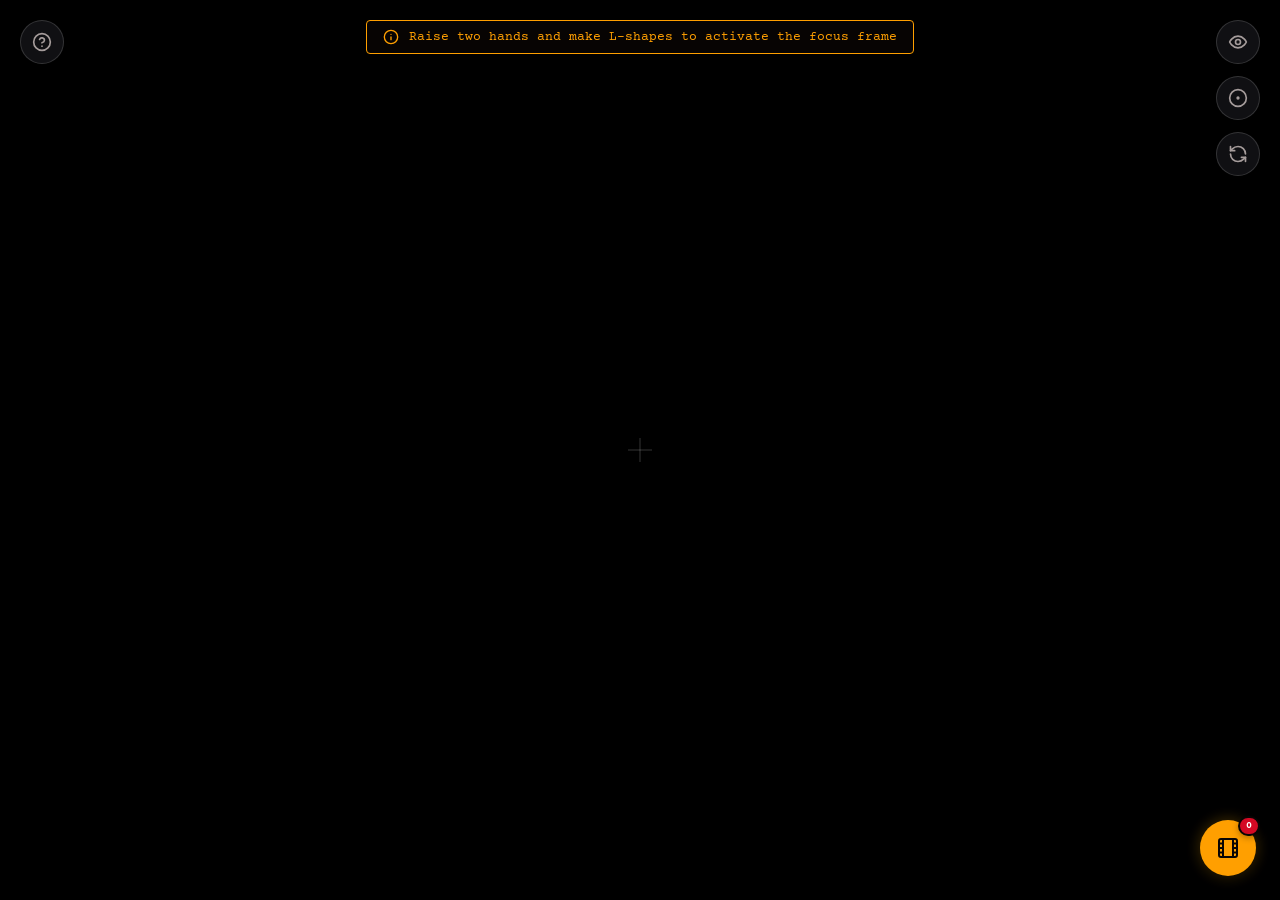
==== commit 11dfadb9: "Inline all SVG icons to fix blank buttons, and add interactive camera permission modal overlay for l" ====
--- a/index.html
+++ b/index.html
@@ -8,8 +8,6 @@
   <link rel="preconnect" href="https://fonts.googleapis.com">
   <link rel="preconnect" href="https://fonts.gstatic.com" crossorigin>
   <link href="https://fonts.googleapis.com/css2?family=Courier+Prime:ital,wght@0,400;0,700;1,400;1,700&family=Space+Grotesk:wght@300..700&display=swap" rel="stylesheet">
-  <!-- Lucide Icons -->
-  <script src="https://unpkg.com/lucide@latest"></script>
   <!-- MediaPipe CDNs -->
   <script src="https://cdn.jsdelivr.net/npm/@mediapipe/camera_utils/camera_utils.js" crossorigin="anonymous"></script>
   <script src="https://cdn.jsdelivr.net/npm/@mediapipe/hands/hands.js" crossorigin="anonymous"></script>
@@ -19,20 +17,34 @@
 <body>
   <!-- Main Application Container -->
   <div class="app-container">
-    <!-- Left Panel: Viewfinder (Now covers entire page) -->
+    <!-- Viewfinder (Full Screen) -->
     <main class="viewfinder-section">
       <div class="canvas-wrapper">
         <!-- Hidden source video stream -->
         <video id="webcam" autoplay playsinline muted style="position: absolute; width: 1px; height: 1px; opacity: 0; pointer-events: none;"></video>
         <!-- The rendering canvas -->
         <canvas id="viewfinder-canvas"></canvas>
+
+        <!-- Interactive Camera Permission Request Overlay -->
+        <div id="camera-permission-overlay" class="camera-permission-overlay hidden">
+          <div class="permission-card">
+            <svg xmlns="http://www.w3.org/2000/svg" width="48" height="48" viewBox="0 0 24 24" fill="none" stroke="#ffb000" stroke-width="2" stroke-linecap="round" stroke-linejoin="round"><path d="M14.5 4h-5L7 7H4a2 2 0 0 0-2 2v9a2 2 0 0 0 2 2h16a2 2 0 0 0 2-2V9a2 2 0 0 0-2-2h-3l-2.5-3z"/><circle cx="12" cy="13" r="3"/></svg>
+            <h2>CAMERA PERMISSION REQUIRED</h2>
+            <p>SNIP SNAP! needs access to your camera to detect hand gestures and capture 35mm retro snapshots.</p>
+            <button id="btn-enable-camera" class="btn btn-primary btn-lg">
+              <svg xmlns="http://www.w3.org/2000/svg" width="20" height="20" viewBox="0 0 24 24" fill="none" stroke="currentColor" stroke-width="2" stroke-linecap="round" stroke-linejoin="round"><path d="M14.5 4h-5L7 7H4a2 2 0 0 0-2 2v9a2 2 0 0 0 2 2h16a2 2 0 0 0 2-2V9a2 2 0 0 0-2-2h-3l-2.5-3z"/><circle cx="12" cy="13" r="3"/></svg>
+              ENABLE CAMERA
+            </button>
+            <p id="camera-status-msg" class="status-msg"></p>
+          </div>
+        </div>
         
         <!-- Retro Viewfinder Grid & HUD Layer -->
         <div class="hud-overlay">
           <!-- Floating Help Info Tooltip (Top Left) -->
           <div class="hud-info-floating">
             <button id="btn-toggle-info" class="btn-control-floating" title="Show Help Instructions">
-              <i data-lucide="help-circle"></i>
+              <svg xmlns="http://www.w3.org/2000/svg" width="20" height="20" viewBox="0 0 24 24" fill="none" stroke="currentColor" stroke-width="2" stroke-linecap="round" stroke-linejoin="round"><circle cx="12" cy="12" r="10"/><path d="M9.09 9a3 3 0 0 1 5.83 1c0 2-3 3-3 3"/><line x1="12" y1="17" x2="12.01" y2="17"/></svg>
             </button>
             <div id="info-tooltip" class="info-tooltip-box hidden">
               <h3>HOW TO USE 📸</h3>
@@ -47,13 +59,13 @@
           <!-- Floating Controls (Top Right) -->
           <div class="hud-controls-floating">
             <button id="btn-toggle-hud" class="btn-control-floating" title="Toggle HUD Overlay">
-              <i data-lucide="eye"></i>
+              <svg xmlns="http://www.w3.org/2000/svg" width="20" height="20" viewBox="0 0 24 24" fill="none" stroke="currentColor" stroke-width="2" stroke-linecap="round" stroke-linejoin="round"><path d="M2 12s3-7 10-7 10 7 10 7-3 7-10 7-10-7-10-7z"/><circle cx="12" cy="12" r="3"/></svg>
             </button>
             <button id="btn-toggle-landmarks" class="btn-control-floating" title="Toggle Tracking Dots">
-              <i data-lucide="circle-dot"></i>
+              <svg xmlns="http://www.w3.org/2000/svg" width="20" height="20" viewBox="0 0 24 24" fill="none" stroke="currentColor" stroke-width="2" stroke-linecap="round" stroke-linejoin="round"><circle cx="12" cy="12" r="10"/><circle cx="12" cy="12" r="1"/></svg>
             </button>
             <button id="btn-toggle-mirror" class="btn-control-floating" title="Mirror Camera Feed">
-              <i data-lucide="refresh-cw"></i>
+              <svg xmlns="http://www.w3.org/2000/svg" width="20" height="20" viewBox="0 0 24 24" fill="none" stroke="currentColor" stroke-width="2" stroke-linecap="round" stroke-linejoin="round"><path d="M21 12a9 9 0 0 0-9-9 9.75 9.75 0 0 0-6.74 2.74L3 8"/><path d="M3 3v5h5"/><path d="M3 12a9 9 0 0 0 9 9 9.75 9.75 0 0 0 6.74-2.74L21 16"/><path d="M16 16h5v5"/></svg>
             </button>
           </div>
 
@@ -63,7 +75,7 @@
           <!-- Bottom Telemetry / Instructions overlay -->
           <div class="hud-bottom">
             <div class="gesture-guide" id="gesture-guide-text">
-              <i data-lucide="info" class="guide-icon pulse"></i>
+              <svg xmlns="http://www.w3.org/2000/svg" width="16" height="16" viewBox="0 0 24 24" fill="none" stroke="currentColor" stroke-width="2" stroke-linecap="round" stroke-linejoin="round" class="guide-icon pulse"><circle cx="12" cy="12" r="10"/><line x1="12" y1="16" x2="12" y2="12"/><line x1="12" y1="8" x2="12.01" y2="8"/></svg>
               <span class="guide-msg">Raise two hands and make L-shapes to activate the focus frame</span>
             </div>
           </div>
@@ -75,7 +87,7 @@
 
       <!-- Floating Film Roll Toggle Button -->
       <button id="btn-toggle-roll" class="btn-floating-roll" title="Toggle Film Roll">
-        <i data-lucide="film"></i>
+        <svg xmlns="http://www.w3.org/2000/svg" width="24" height="24" viewBox="0 0 24 24" fill="none" stroke="currentColor" stroke-width="2" stroke-linecap="round" stroke-linejoin="round"><rect width="18" height="18" x="3" y="3" rx="2"/><path d="M7 3v18"/><path d="M3 7.5h4"/><path d="M3 12h4"/><path d="M3 16.5h4"/><path d="M17 3v18"/><path d="M17 7.5h4"/><path d="M17 12h4"/><path d="M17 16.5h4"/></svg>
         <span class="btn-roll-badge" id="btn-roll-badge">0</span>
       </button>
     </main>
@@ -91,7 +103,7 @@
       <div class="film-strip" id="film-strip">
         <!-- Film frames will be populated here -->
         <div class="film-strip-placeholder" id="film-placeholder">
-          <i data-lucide="film"></i>
+          <svg xmlns="http://www.w3.org/2000/svg" width="28" height="28" viewBox="0 0 24 24" fill="none" stroke="currentColor" stroke-width="2" stroke-linecap="round" stroke-linejoin="round"><rect width="18" height="18" x="3" y="3" rx="2"/><path d="M7 3v18"/><path d="M3 7.5h4"/><path d="M3 12h4"/><path d="M3 16.5h4"/><path d="M17 3v18"/><path d="M17 7.5h4"/><path d="M17 12h4"/><path d="M17 16.5h4"/></svg>
           <p>No snapshots yet</p>
           <span>Use L gesture to frame and fold index to capture!</span>
         </div>
@@ -99,10 +111,10 @@
       
       <div class="ribbon-footer" style="display: flex; gap: 8px; padding: 12px 16px;">
         <button id="btn-collage" class="btn btn-primary" style="flex: 1; justify-content: center; font-weight: 700; letter-spacing: 0.05em;" disabled>
-          <i data-lucide="grid"></i> CREATE COLLAGE
+          <svg xmlns="http://www.w3.org/2000/svg" width="18" height="18" viewBox="0 0 24 24" fill="none" stroke="currentColor" stroke-width="2" stroke-linecap="round" stroke-linejoin="round"><rect width="7" height="7" x="3" y="3" rx="1"/><rect width="7" height="7" x="14" y="3" rx="1"/><rect width="7" height="7" x="14" y="14" rx="1"/><rect width="7" height="7" x="3" y="14" rx="1"/></svg> CREATE COLLAGE
         </button>
         <button id="btn-clear-film" class="btn btn-danger" style="flex: 1; justify-content: center;" disabled>
-          <i data-lucide="trash-2"></i> CLEAR ROLL
+          <svg xmlns="http://www.w3.org/2000/svg" width="18" height="18" viewBox="0 0 24 24" fill="none" stroke="currentColor" stroke-width="2" stroke-linecap="round" stroke-linejoin="round"><path d="M3 6h18"/><path d="M19 6v14c0 1-1 2-2 2H7c-1 0-2-1-2-2V6"/><path d="M8 6V4c0-1 1-2 2-2h4c1 0 2 1 2 2v2"/><line x1="10" y1="11" x2="10" y2="17"/><line x1="14" y1="11" x2="14" y2="17"/></svg> CLEAR ROLL
         </button>
       </div>
     </div>
@@ -128,19 +140,19 @@
       <div class="polaroid-actions">
         <div class="share-dropdown-container">
           <button id="btn-polaroid-share" class="btn btn-action">
-            <i data-lucide="share-2"></i> SHARE PHOTO
+            <svg xmlns="http://www.w3.org/2000/svg" width="18" height="18" viewBox="0 0 24 24" fill="none" stroke="currentColor" stroke-width="2" stroke-linecap="round" stroke-linejoin="round"><circle cx="18" cy="5" r="3"/><circle cx="6" cy="12" r="3"/><circle cx="18" cy="19" r="3"/><line x1="8.59" y1="13.51" x2="15.42" y2="17.49"/><line x1="15.41" y1="6.51" x2="8.59" y2="10.49"/></svg> SHARE PHOTO
           </button>
           <div class="share-dropdown-menu hidden" id="polaroid-share-menu">
             <button class="share-opt" data-action="download">
-              <i data-lucide="download"></i> Download Image
+              <svg xmlns="http://www.w3.org/2000/svg" width="18" height="18" viewBox="0 0 24 24" fill="none" stroke="currentColor" stroke-width="2" stroke-linecap="round" stroke-linejoin="round"><path d="M21 15v4a2 2 0 0 1-2 2H5a2 2 0 0 1-2-2v-4"/><polyline points="7 10 12 15 17 10"/><line x1="12" y1="15" x2="12" y2="3"/></svg> Download Image
             </button>
             <button class="share-opt" data-action="copy">
-              <i data-lucide="copy"></i> Copy to Clipboard
+              <svg xmlns="http://www.w3.org/2000/svg" width="18" height="18" viewBox="0 0 24 24" fill="none" stroke="currentColor" stroke-width="2" stroke-linecap="round" stroke-linejoin="round"><rect width="14" height="14" x="8" y="8" rx="2" ry="2"/><path d="M4 16c-1.1 0-2-.9-2-2V4c0-1.1.9-2 2-2h10c1.1 0 2 .9 2 2"/></svg> Copy to Clipboard
             </button>
           </div>
         </div>
         <button id="btn-polaroid-close" class="btn btn-secondary">
-          <i data-lucide="x"></i> CLOSE
+          <svg xmlns="http://www.w3.org/2000/svg" width="18" height="18" viewBox="0 0 24 24" fill="none" stroke="currentColor" stroke-width="2" stroke-linecap="round" stroke-linejoin="round"><path d="M18 6 6 18"/><path d="m6 6 12 12"/></svg> CLOSE
         </button>
       </div>
     </div>
@@ -171,19 +183,19 @@
         <div class="collage-actions">
           <div class="share-dropdown-container">
             <button id="btn-collage-share" class="btn btn-primary" style="width: 100%; justify-content: center; gap: 8px;">
-              <i data-lucide="share-2"></i> SHARE COLLAGE
+              <svg xmlns="http://www.w3.org/2000/svg" width="18" height="18" viewBox="0 0 24 24" fill="none" stroke="currentColor" stroke-width="2" stroke-linecap="round" stroke-linejoin="round"><circle cx="18" cy="5" r="3"/><circle cx="6" cy="12" r="3"/><circle cx="18" cy="19" r="3"/><line x1="8.59" y1="13.51" x2="15.42" y2="17.49"/><line x1="15.41" y1="6.51" x2="8.59" y2="10.49"/></svg> SHARE COLLAGE
             </button>
             <div class="share-dropdown-menu hidden" id="collage-share-menu">
               <button class="share-opt" data-action="download">
-                <i data-lucide="download"></i> Download Image
+                <svg xmlns="http://www.w3.org/2000/svg" width="18" height="18" viewBox="0 0 24 24" fill="none" stroke="currentColor" stroke-width="2" stroke-linecap="round" stroke-linejoin="round"><path d="M21 15v4a2 2 0 0 1-2 2H5a2 2 0 0 1-2-2v-4"/><polyline points="7 10 12 15 17 10"/><line x1="12" y1="15" x2="12" y2="3"/></svg> Download Image
               </button>
               <button class="share-opt" data-action="copy">
-                <i data-lucide="copy"></i> Copy to Clipboard
+                <svg xmlns="http://www.w3.org/2000/svg" width="18" height="18" viewBox="0 0 24 24" fill="none" stroke="currentColor" stroke-width="2" stroke-linecap="round" stroke-linejoin="round"><rect width="14" height="14" x="8" y="8" rx="2" ry="2"/><path d="M4 16c-1.1 0-2-.9-2-2V4c0-1.1.9-2 2-2h10c1.1 0 2 .9 2 2"/></svg> Copy to Clipboard
               </button>
             </div>
           </div>
           <button id="btn-collage-close" class="btn btn-secondary" style="width: 100%; justify-content: center;">
-            <i data-lucide="x"></i> CLOSE
+            <svg xmlns="http://www.w3.org/2000/svg" width="18" height="18" viewBox="0 0 24 24" fill="none" stroke="currentColor" stroke-width="2" stroke-linecap="round" stroke-linejoin="round"><path d="M18 6 6 18"/><path d="m6 6 12 12"/></svg> CLOSE
           </button>
         </div>
       </div>
@@ -209,17 +221,17 @@
         
         <div class="popup-guide">
           <div class="thumb-icon-wrapper">
-            <i data-lucide="thumbs-up" class="thumb-icon pulse"></i>
+            <svg xmlns="http://www.w3.org/2000/svg" width="32" height="32" viewBox="0 0 24 24" fill="none" stroke="currentColor" stroke-width="2" stroke-linecap="round" stroke-linejoin="round" class="thumb-icon pulse"><path d="M7 10v12"/><path d="M15 5.88 14 10h5.83a2 2 0 0 1 1.92 2.56l-2.33 8A2 2 0 0 1 17.5 22H4a2 2 0 0 1-2-2v-8a2 2 0 0 1 2-2h2.76a2 2 0 0 0 1.79-1.11L12 2h0a3.13 3.13 0 0 1 3 3.88Z"/></svg>
           </div>
           <p class="guide-text">Perform a <strong>Thumbs Up</strong> gesture to resume shooting</p>
         </div>
         
         <div class="popup-actions" style="display: flex; gap: 12px; width: 100%;">
           <button id="btn-popup-download" class="btn btn-action" style="flex: 1; justify-content: center; gap: 8px;">
-            <i data-lucide="download"></i> DOWNLOAD SHEET
+            <svg xmlns="http://www.w3.org/2000/svg" width="18" height="18" viewBox="0 0 24 24" fill="none" stroke="currentColor" stroke-width="2" stroke-linecap="round" stroke-linejoin="round"><path d="M21 15v4a2 2 0 0 1-2 2H5a2 2 0 0 1-2-2v-4"/><polyline points="7 10 12 15 17 10"/><line x1="12" y1="15" x2="12" y2="3"/></svg> DOWNLOAD SHEET
           </button>
           <button id="btn-popup-close" class="btn btn-secondary" style="flex: 1; justify-content: center; gap: 8px;">
-            <i data-lucide="x"></i> CLOSE MANUALLY
+            <svg xmlns="http://www.w3.org/2000/svg" width="18" height="18" viewBox="0 0 24 24" fill="none" stroke="currentColor" stroke-width="2" stroke-linecap="round" stroke-linejoin="round"><path d="M18 6 6 18"/><path d="m6 6 12 12"/></svg> CLOSE MANUALLY
           </button>
         </div>
       </div>
--- a/style.css
+++ b/style.css
@@ -546,7 +546,7 @@
 .floating-roll-tray {
   position: absolute;
   left: 50%;
-  bottom: -280px; /* starts off-screen */
+  bottom: -100%; /* starts fully off-screen */
   transform: translateX(-50%);
   width: 90%;
   max-width: 480px;
@@ -1564,58 +1564,94 @@
 
 /* --- Mobile / Vertical Layout Styles --- */
 @media (max-width: 768px), (orientation: portrait) {
+  /* CRITICAL: Keep body and containers fullscreen for camera */
   body {
-    overflow-y: auto;
-    height: auto;
-    min-height: 100vh;
+    overflow: hidden;
+    height: 100vh;
+    height: 100dvh; /* dynamic viewport for mobile browsers */
   }
 
   .app-container {
-    grid-template-columns: 100%;
-    grid-template-rows: auto auto;
-    height: auto;
+    position: relative;
+    width: 100vw;
+    height: 100vh;
+    height: 100dvh;
+    overflow: hidden;
+  }
+
+  /* Viewfinder MUST stay fullscreen — no padding, no height:auto */
+  .viewfinder-section {
+    position: absolute;
+    top: 0;
+    left: 0;
     width: 100%;
-    overflow-y: auto;
-    overflow-x: hidden;
-  }
-
-  .viewfinder-section {
+    height: 100%;
+    padding: 0;
+  }
+
+  /* Canvas fills the entire viewport */
+  .canvas-wrapper {
+    position: absolute;
+    top: 0;
+    left: 0;
+    width: 100%;
+    height: 100%;
+    margin: 0;
+    aspect-ratio: unset;
+    max-height: none;
+    flex-grow: 1;
+  }
+
+  #viewfinder-canvas {
+    width: 100%;
+    height: 100%;
+    object-fit: cover;
+  }
+
+  /* HUD adjustments for smaller screens */
+  .hud-overlay {
     padding: 16px;
-    height: auto;
-    min-height: 0;
-    gap: 16px;
-  }
-
-  .canvas-wrapper {
-    margin: 10px 0;
-    aspect-ratio: 4/3;
-    width: 100%;
-    height: auto;
-    max-height: 50vh;
-    flex-grow: 0;
-  }
-
-  .film-ribbon-section {
-    border-left: none;
-    border-top: 2px solid oklch(0.12 0.01 25);
-    height: auto;
-    width: 100%;
-    position: relative;
-    padding-bottom: 24px;
-  }
-
-  .sprocket-track-left,
-  .sprocket-track-right {
-    display: none; /* Hide vertical sprocket holes on mobile scroll */
+  }
+
+  .hud-controls-floating {
+    top: 16px;
+    right: 16px;
+    gap: 8px;
+  }
+
+  .hud-info-floating {
+    top: 16px;
+    left: 16px;
+  }
+
+  .btn-control-floating {
+    width: 36px;
+    height: 36px;
+  }
+
+  .btn-control-floating svg {
+    width: 16px;
+    height: 16px;
+  }
+
+  /* Floating film roll button */
+  .btn-floating-roll {
+    bottom: 20px;
+    right: 20px;
+  }
+
+  /* Film tray slide-up panel adjustments */
+  .floating-roll-tray {
+    max-height: 55vh;
   }
 
   .film-strip {
     flex-direction: row;
     overflow-x: auto;
     overflow-y: hidden;
-    padding: 16px 20px;
-    height: 180px;
-    gap: 16px;
+    padding: 12px 16px;
+    height: 160px;
+    gap: 12px;
     white-space: nowrap;
   }
 
@@ -1625,13 +1661,13 @@
   }
 
   .film-strip-placeholder svg {
-    width: 32px;
-    height: 32px;
-    margin-bottom: 8px;
+    width: 28px;
+    height: 28px;
+    margin-bottom: 6px;
   }
 
   .film-strip-placeholder p {
-    font-size: 0.85rem;
+    font-size: 0.8rem;
   }
 
   .film-strip-placeholder span {
@@ -1640,11 +1676,11 @@
   }
 
   .film-frame {
-    width: 130px;
-    height: 146px;
+    width: 115px;
+    height: 130px;
     flex-shrink: 0;
-    padding: 8px;
-    transform: none !important; /* Disable rotation styling on mobile scroll */
+    padding: 6px;
+    transform: none !important;
   }
 
   .film-frame:hover {
@@ -1653,40 +1689,54 @@
 
   .film-frame::before,
   .film-frame::after {
-    display: none; /* Hide vertical film edge numbers */
+    display: none;
   }
 
   .film-frame-meta {
     margin-top: 4px;
-    font-size: 0.55rem;
+    font-size: 0.5rem;
   }
 
   .film-img-container {
     aspect-ratio: 4/3;
   }
 
-
-
+  /* Gesture guide at bottom */
+  .hud-bottom {
+    padding-bottom: env(safe-area-inset-bottom, 0px);
+  }
+
+  .gesture-guide {
+    font-size: 0.7rem;
+    padding: 6px 12px;
+    margin-bottom: 60px; /* clear the floating roll button */
+  }
+
+  /* Popup adjustments */
   .popup-grid {
     grid-template-columns: repeat(2, 1fr);
     gap: 10px;
   }
-  
+
   .popup-card {
     padding: 20px;
-  }
-  
+    max-height: 90vh;
+    max-height: 90dvh;
+    overflow-y: auto;
+  }
+
   .popup-title {
     font-size: 1.3rem;
   }
 
-  /* Collage Modal scale adjustments */
+  /* Collage Modal adjustments */
   .collage-wrapper {
     grid-template-columns: 100%;
     grid-template-rows: auto 1fr;
     width: 95%;
     height: 95%;
     max-height: 95vh;
+    max-height: 95dvh;
   }
 
   .collage-sidebar {
@@ -1694,12 +1744,22 @@
     border-bottom: 1px solid oklch(0.25 0.01 25);
     padding: 16px;
     height: auto;
-    max-height: 40vh;
+    max-height: 35vh;
+    overflow-y: auto;
   }
 
   .collage-preview-panel {
-    padding: 16px;
-    min-height: 300px;
+    padding: 12px;
+    min-height: 250px;
+  }
+
+  /* Polaroid modal sizing */
+  .polaroid-wrapper {
+    max-width: 92vw;
+  }
+
+  .polaroid-card {
+    max-width: 85vw;
   }
 }
 
@@ -1762,3 +1822,68 @@
   color: var(--ink-primary);
 }
 
+/* Camera Permission Request Overlay */
+.camera-permission-overlay {
+  position: absolute;
+  top: 0;
+  left: 0;
+  width: 100%;
+  height: 100%;
+  background: rgba(0, 0, 0, 0.92);
+  backdrop-filter: blur(12px);
+  z-index: 100;
+  display: flex;
+  align-items: center;
+  justify-content: center;
+  padding: 20px;
+  transition: opacity 0.3s ease, visibility 0.3s ease;
+}
+
+.camera-permission-overlay.hidden {
+  opacity: 0;
+  visibility: hidden;
+  pointer-events: none;
+}
+
+.permission-card {
+  background: var(--bg-surface);
+  border: 1px solid oklch(0.3 0.01 25);
+  border-radius: var(--border-radius-lg);
+  padding: 32px 24px;
+  max-width: 420px;
+  width: 100%;
+  text-align: center;
+  box-shadow: 0 20px 50px rgba(0,0,0,0.8);
+  display: flex;
+  flex-direction: column;
+  align-items: center;
+  gap: 16px;
+}
+
+.permission-card h2 {
+  font-family: var(--font-sans);
+  font-size: 1.1rem;
+  letter-spacing: 0.05em;
+  color: var(--ink-primary);
+}
+
+.permission-card p {
+  font-size: 0.85rem;
+  color: var(--ink-secondary);
+  line-height: 1.5;
+}
+
+.permission-card .status-msg {
+  font-size: 0.78rem;
+  font-family: var(--font-mono);
+  margin-top: 4px;
+}
+
+.btn-lg {
+  padding: 14px 28px;
+  font-size: 1rem;
+  letter-spacing: 0.05em;
+  border-radius: var(--border-radius-md);
+}
+
+
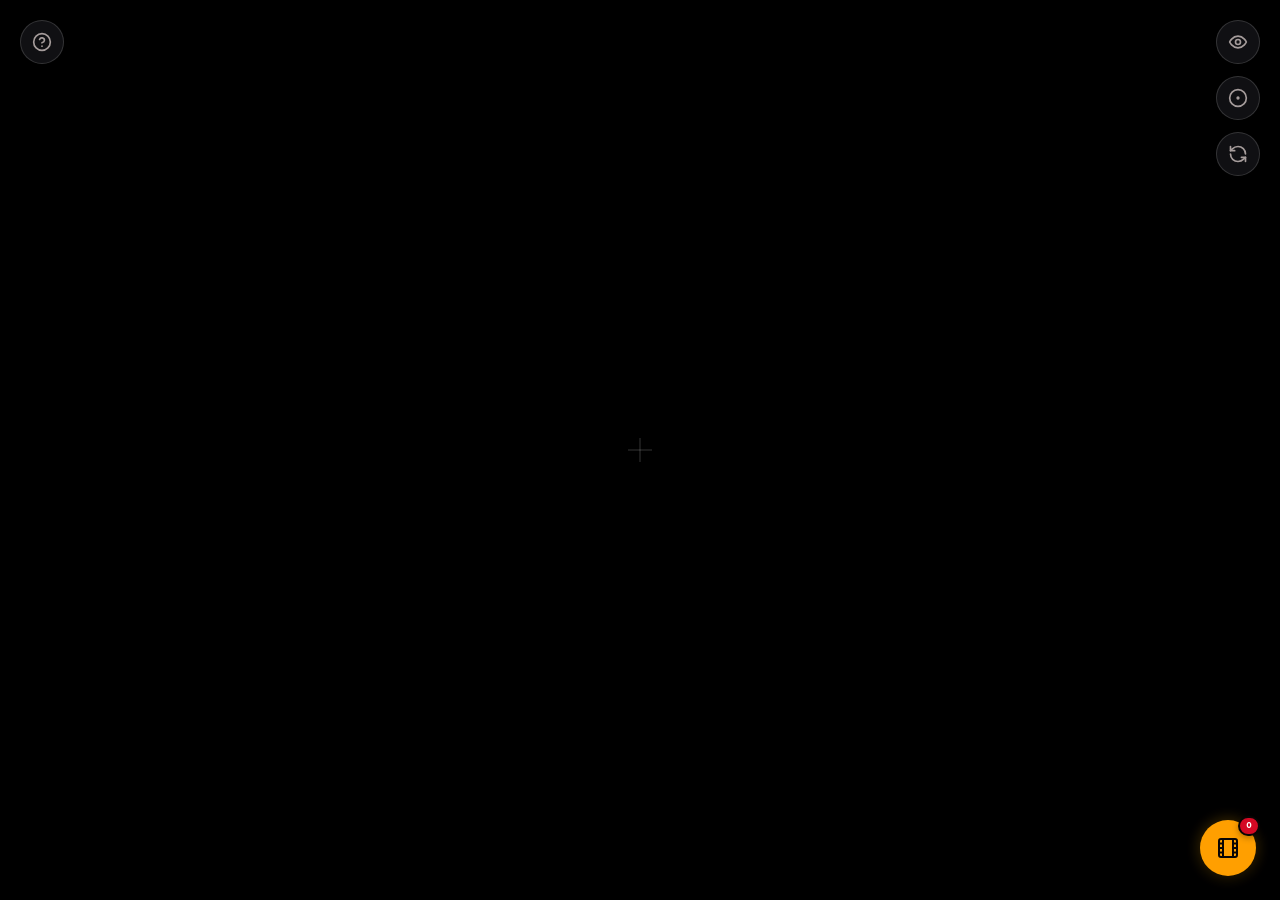
==== commit dff9cefb: "Moved gesture instructions into help tooltip, removed top overlay banner, and updated ui bindings" ====
--- a/index.html
+++ b/index.html
@@ -49,9 +49,9 @@
             <div id="info-tooltip" class="info-tooltip-box hidden">
               <h3>HOW TO USE 📸</h3>
               <ul>
-                <li><strong>Frame:</strong> Make "L" shapes with both hands.</li>
-                <li><strong>Snap:</strong> Fold index finger like a trigger.</li>
-                <li><strong>Close:</strong> Show a Thumbs Up gesture.</li>
+                <li><strong>Frame:</strong> Raise two hands and make L-shapes to activate the focus frame.</li>
+                <li><strong>Snap:</strong> Fold your index finger to capture a photo.</li>
+                <li><strong>Resume:</strong> Show a Thumbs Up gesture to close review.</li>
               </ul>
             </div>
           </div>
@@ -71,14 +71,6 @@
 
           <!-- Crosshairs -->
           <div class="center-crosshair"></div>
-
-          <!-- Bottom Telemetry / Instructions overlay -->
-          <div class="hud-bottom">
-            <div class="gesture-guide" id="gesture-guide-text">
-              <svg xmlns="http://www.w3.org/2000/svg" width="16" height="16" viewBox="0 0 24 24" fill="none" stroke="currentColor" stroke-width="2" stroke-linecap="round" stroke-linejoin="round" class="guide-icon pulse"><circle cx="12" cy="12" r="10"/><line x1="12" y1="16" x2="12" y2="12"/><line x1="12" y1="8" x2="12.01" y2="8"/></svg>
-              <span class="guide-msg">Raise two hands and make L-shapes to activate the focus frame</span>
-            </div>
-          </div>
         </div>
 
         <!-- Camera Shutter Flash Overlay -->
--- a/style.css
+++ b/style.css
@@ -1776,15 +1776,17 @@
 }
 
 .info-tooltip-box {
-  background: rgba(25, 25, 30, 0.9);
-  border: 1px solid rgba(255, 255, 255, 0.15);
+  background: rgba(20, 20, 25, 0.94);
+  border: 1px solid rgba(255, 255, 255, 0.2);
   border-radius: var(--border-radius-md);
   padding: 16px;
-  width: 240px;
-  box-shadow: 0 8px 32px rgba(0,0,0,0.5);
+  width: 260px;
+  box-shadow: 0 10px 35px rgba(0,0,0,0.6);
   backdrop-filter: blur(12px);
   color: var(--ink-secondary);
   font-family: var(--font-sans);
+  pointer-events: auto;
+  z-index: 50;
   transition: opacity 0.25s ease, transform 0.25s ease;
   transform-origin: top left;
 }
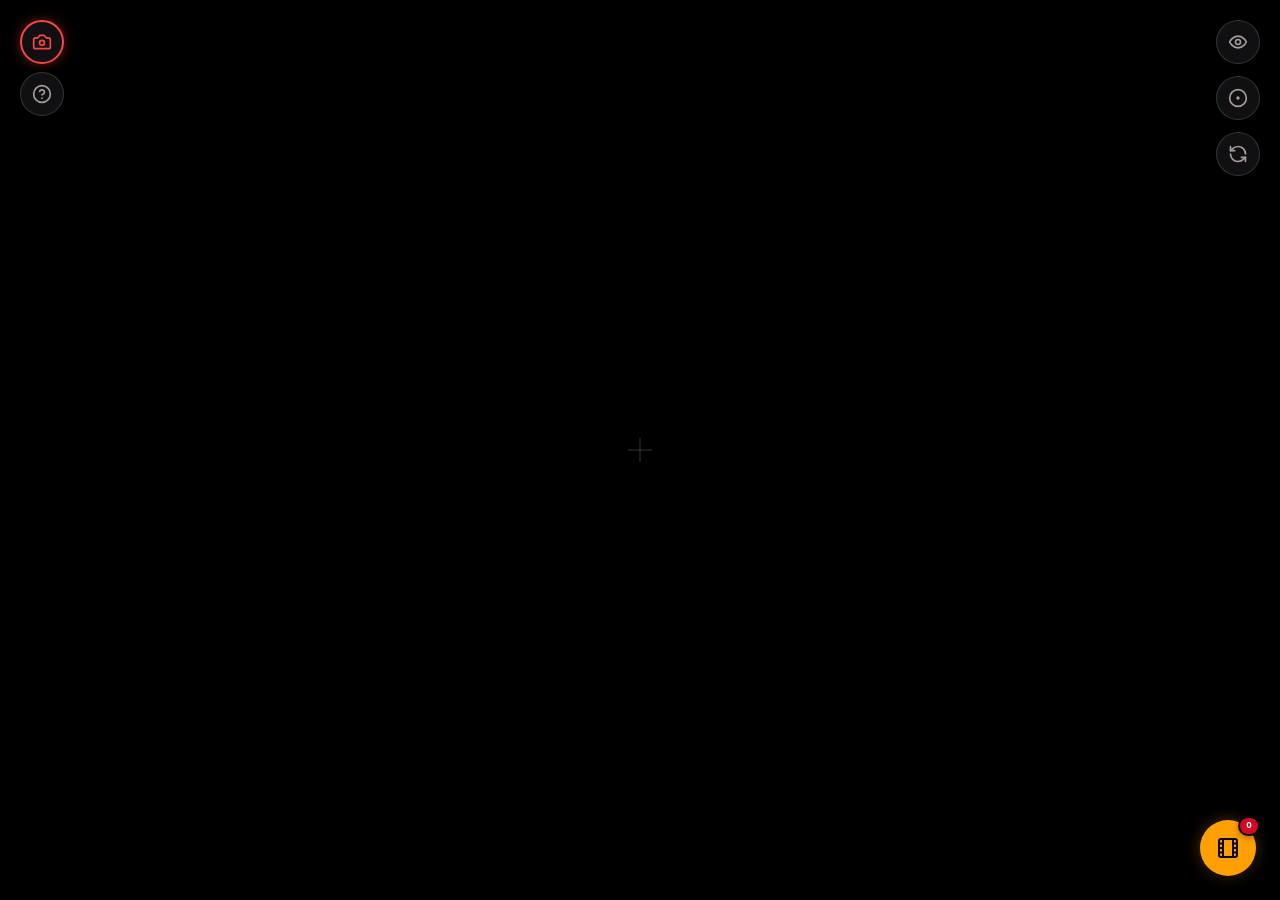
==== commit 12d4865e: "Fix camera stream initialization, gesture tracking loop, and help tooltip toggle" ====
--- a/index.html
+++ b/index.html
@@ -24,25 +24,14 @@
         <video id="webcam" autoplay playsinline muted style="position: absolute; width: 1px; height: 1px; opacity: 0; pointer-events: none;"></video>
         <!-- The rendering canvas -->
         <canvas id="viewfinder-canvas"></canvas>
-
-        <!-- Interactive Camera Permission Request Overlay -->
-        <div id="camera-permission-overlay" class="camera-permission-overlay hidden">
-          <div class="permission-card">
-            <svg xmlns="http://www.w3.org/2000/svg" width="48" height="48" viewBox="0 0 24 24" fill="none" stroke="#ffb000" stroke-width="2" stroke-linecap="round" stroke-linejoin="round"><path d="M14.5 4h-5L7 7H4a2 2 0 0 0-2 2v9a2 2 0 0 0 2 2h16a2 2 0 0 0 2-2V9a2 2 0 0 0-2-2h-3l-2.5-3z"/><circle cx="12" cy="13" r="3"/></svg>
-            <h2>CAMERA PERMISSION REQUIRED</h2>
-            <p>SNIP SNAP! needs access to your camera to detect hand gestures and capture 35mm retro snapshots.</p>
-            <button id="btn-enable-camera" class="btn btn-primary btn-lg">
-              <svg xmlns="http://www.w3.org/2000/svg" width="20" height="20" viewBox="0 0 24 24" fill="none" stroke="currentColor" stroke-width="2" stroke-linecap="round" stroke-linejoin="round"><path d="M14.5 4h-5L7 7H4a2 2 0 0 0-2 2v9a2 2 0 0 0 2 2h16a2 2 0 0 0 2-2V9a2 2 0 0 0-2-2h-3l-2.5-3z"/><circle cx="12" cy="13" r="3"/></svg>
-              ENABLE CAMERA
-            </button>
-            <p id="camera-status-msg" class="status-msg"></p>
-          </div>
-        </div>
         
         <!-- Retro Viewfinder Grid & HUD Layer -->
         <div class="hud-overlay">
-          <!-- Floating Help Info Tooltip (Top Left) -->
+          <!-- Floating Help Info Tooltip & Camera Control (Top Left) -->
           <div class="hud-info-floating">
+            <button id="btn-camera-toggle" class="btn-control-floating camera-btn-off" title="Enable / Disable Camera">
+              <svg xmlns="http://www.w3.org/2000/svg" width="20" height="20" viewBox="0 0 24 24" fill="none" stroke="currentColor" stroke-width="2" stroke-linecap="round" stroke-linejoin="round"><path d="M14.5 4h-5L7 7H4a2 2 0 0 0-2 2v9a2 2 0 0 0 2 2h16a2 2 0 0 0 2-2V9a2 2 0 0 0-2-2h-3l-2.5-3z"/><circle cx="12" cy="13" r="3"/></svg>
+            </button>
             <button id="btn-toggle-info" class="btn-control-floating" title="Show Help Instructions">
               <svg xmlns="http://www.w3.org/2000/svg" width="20" height="20" viewBox="0 0 24 24" fill="none" stroke="currentColor" stroke-width="2" stroke-linecap="round" stroke-linejoin="round"><circle cx="12" cy="12" r="10"/><path d="M9.09 9a3 3 0 0 1 5.83 1c0 2-3 3-3 3"/><line x1="12" y1="17" x2="12.01" y2="17"/></svg>
             </button>
--- a/style.css
+++ b/style.css
@@ -1763,7 +1763,7 @@
   }
 }
 
-/* Floating Info Tooltip (Top Left) */
+/* Floating Info Tooltip & Camera Control (Top Left) */
 .hud-info-floating {
   position: absolute;
   top: 20px;
@@ -1773,6 +1773,19 @@
   display: flex;
   flex-direction: column;
   gap: 8px;
+}
+
+/* Camera Toggle Status Button Outlines */
+.btn-control-floating.camera-btn-off {
+  border: 2px solid #ff4444 !important;
+  color: #ff4444 !important;
+  box-shadow: 0 0 12px rgba(255, 68, 68, 0.4) !important;
+}
+
+.btn-control-floating.camera-btn-on {
+  border: 2px solid #00ffd2 !important;
+  color: #00ffd2 !important;
+  box-shadow: 0 0 12px rgba(0, 255, 210, 0.4) !important;
 }
 
 .info-tooltip-box {
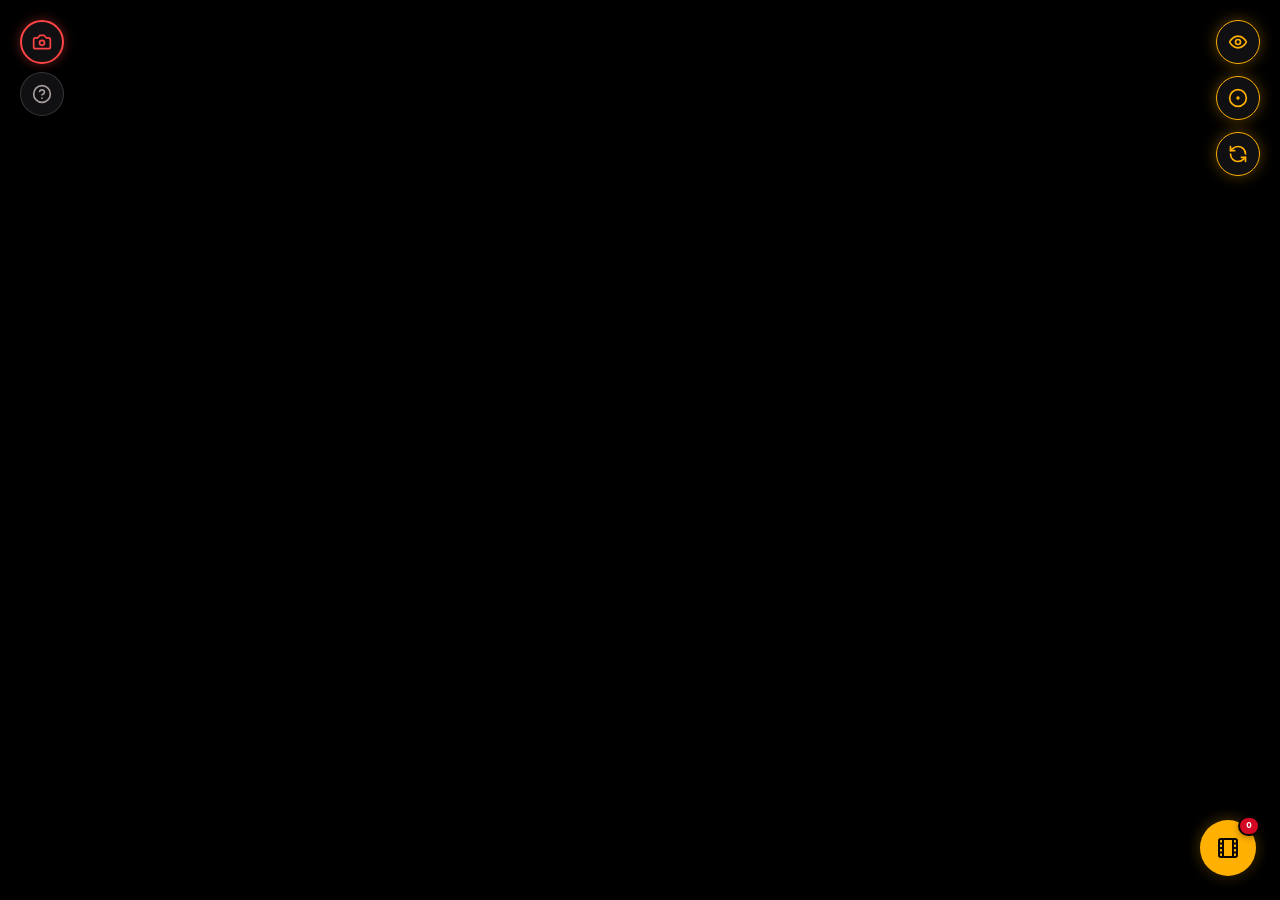
==== commit 132f47ef: "Convert camera system to unified single-file app.js to prevent module race conditions" ====
--- a/index.html
+++ b/index.html
@@ -20,9 +20,9 @@
     <!-- Viewfinder (Full Screen) -->
     <main class="viewfinder-section">
       <div class="canvas-wrapper">
-        <!-- Hidden source video stream -->
-        <video id="webcam" autoplay playsinline muted style="position: absolute; width: 1px; height: 1px; opacity: 0; pointer-events: none;"></video>
-        <!-- The rendering canvas -->
+        <!-- Direct live camera video stream layer -->
+        <video id="webcam" autoplay playsinline muted></video>
+        <!-- The rendering overlay canvas -->
         <canvas id="viewfinder-canvas"></canvas>
         
         <!-- Retro Viewfinder Grid & HUD Layer -->
@@ -220,6 +220,6 @@
   </div>
 
   <!-- Scripts -->
-  <script type="module" src="app.js"></script>
+  <script src="app.js?v=3"></script>
 </body>
 </html>
--- a/style.css
+++ b/style.css
@@ -302,11 +302,28 @@
   overflow: hidden;
 }
 
-#viewfinder-canvas {
+#webcam {
+  position: absolute;
+  top: 0;
+  left: 0;
   width: 100%;
   height: 100%;
   object-fit: cover;
+  z-index: 1;
+  display: block;
   background: #000;
+}
+
+#viewfinder-canvas {
+  position: absolute;
+  top: 0;
+  left: 0;
+  width: 100%;
+  height: 100%;
+  object-fit: cover;
+  z-index: 2;
+  pointer-events: none;
+  background: transparent;
 }
 
 /* HUD Overlay on Viewfinder */
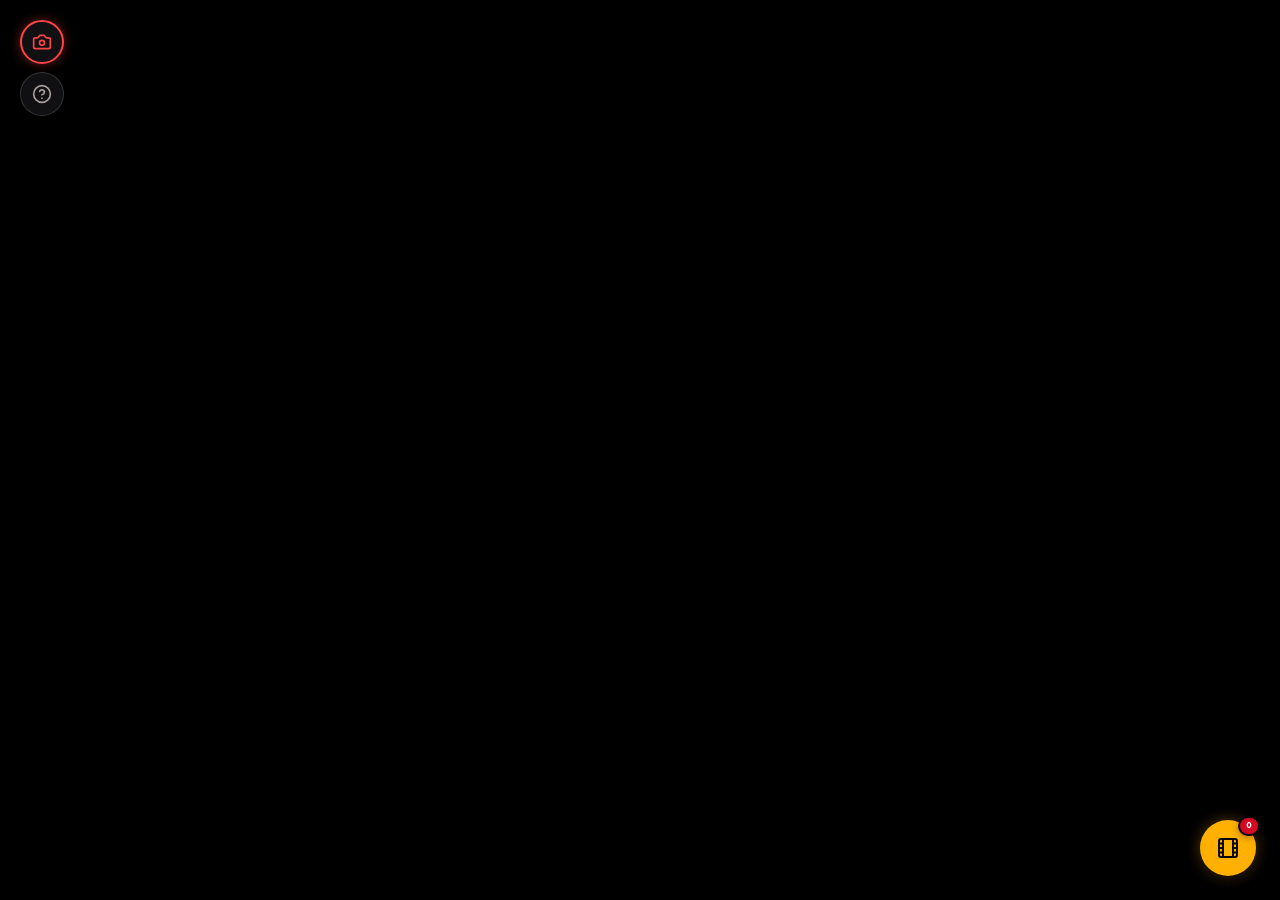
==== commit ea1176ff: "Update camera mirror behavior to use CSS scaleX and remove top-right controls overlay" ====
--- a/index.html
+++ b/index.html
@@ -45,18 +45,7 @@
             </div>
           </div>
 
-          <!-- Floating Controls (Top Right) -->
-          <div class="hud-controls-floating">
-            <button id="btn-toggle-hud" class="btn-control-floating" title="Toggle HUD Overlay">
-              <svg xmlns="http://www.w3.org/2000/svg" width="20" height="20" viewBox="0 0 24 24" fill="none" stroke="currentColor" stroke-width="2" stroke-linecap="round" stroke-linejoin="round"><path d="M2 12s3-7 10-7 10 7 10 7-3 7-10 7-10-7-10-7z"/><circle cx="12" cy="12" r="3"/></svg>
-            </button>
-            <button id="btn-toggle-landmarks" class="btn-control-floating" title="Toggle Tracking Dots">
-              <svg xmlns="http://www.w3.org/2000/svg" width="20" height="20" viewBox="0 0 24 24" fill="none" stroke="currentColor" stroke-width="2" stroke-linecap="round" stroke-linejoin="round"><circle cx="12" cy="12" r="10"/><circle cx="12" cy="12" r="1"/></svg>
-            </button>
-            <button id="btn-toggle-mirror" class="btn-control-floating" title="Mirror Camera Feed">
-              <svg xmlns="http://www.w3.org/2000/svg" width="20" height="20" viewBox="0 0 24 24" fill="none" stroke="currentColor" stroke-width="2" stroke-linecap="round" stroke-linejoin="round"><path d="M21 12a9 9 0 0 0-9-9 9.75 9.75 0 0 0-6.74 2.74L3 8"/><path d="M3 3v5h5"/><path d="M3 12a9 9 0 0 0 9 9 9.75 9.75 0 0 0 6.74-2.74L21 16"/><path d="M16 16h5v5"/></svg>
-            </button>
-          </div>
+
 
           <!-- Crosshairs -->
           <div class="center-crosshair"></div>
--- a/style.css
+++ b/style.css
@@ -312,6 +312,7 @@
   z-index: 1;
   display: block;
   background: #000;
+  transform: scaleX(-1);
 }
 
 #viewfinder-canvas {
@@ -324,6 +325,7 @@
   z-index: 2;
   pointer-events: none;
   background: transparent;
+  transform: scaleX(-1);
 }
 
 /* HUD Overlay on Viewfinder */
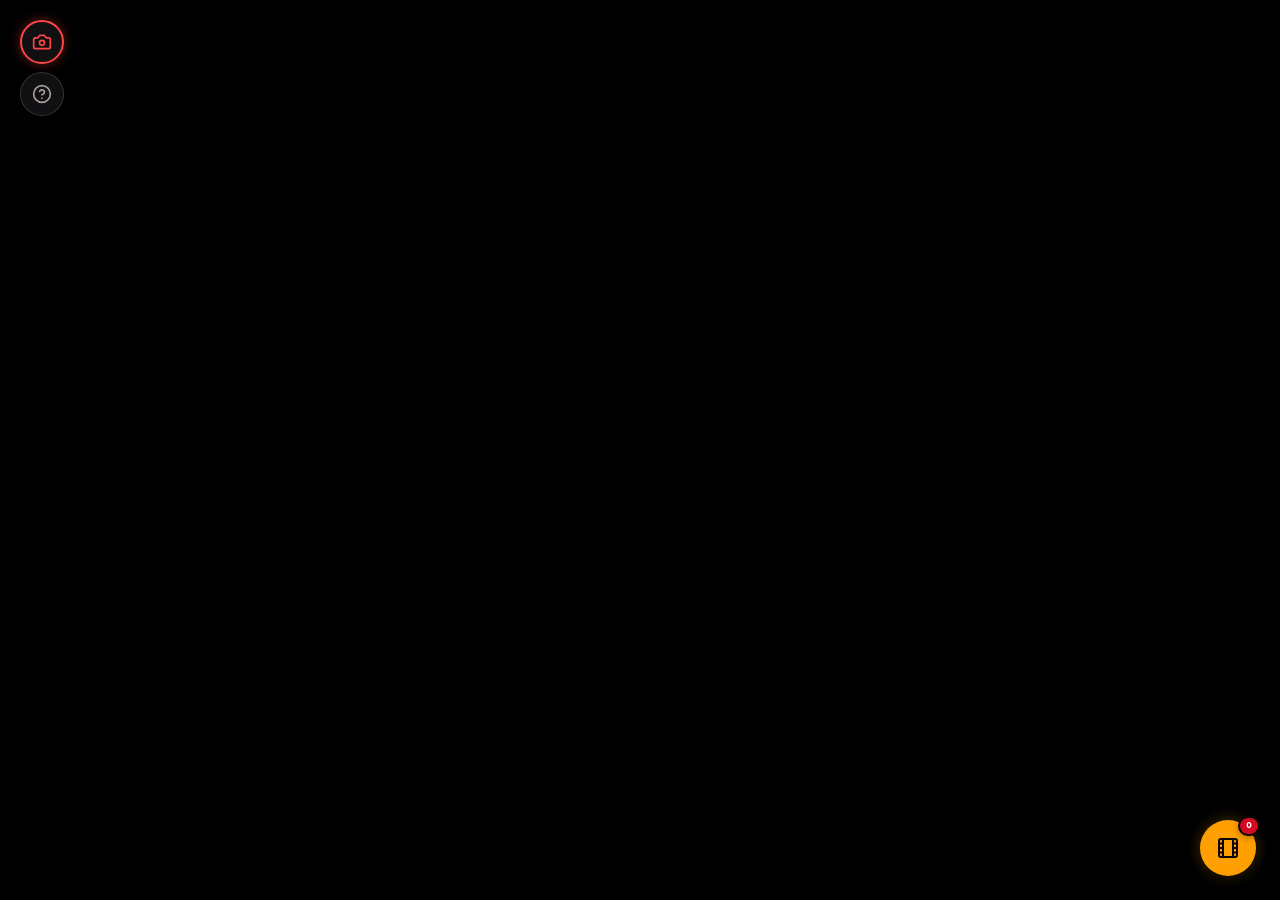
==== commit e7976879: "Integrate highly comical WebGL face morph filters into SNIP SNAP camera app with toggles and snapsho" ====
--- a/index.html
+++ b/index.html
@@ -209,6 +209,6 @@
   </div>
 
   <!-- Scripts -->
-  <script src="app.js?v=3"></script>
+  <script type="module" src="app.js?v=3"></script>
 </body>
 </html>
